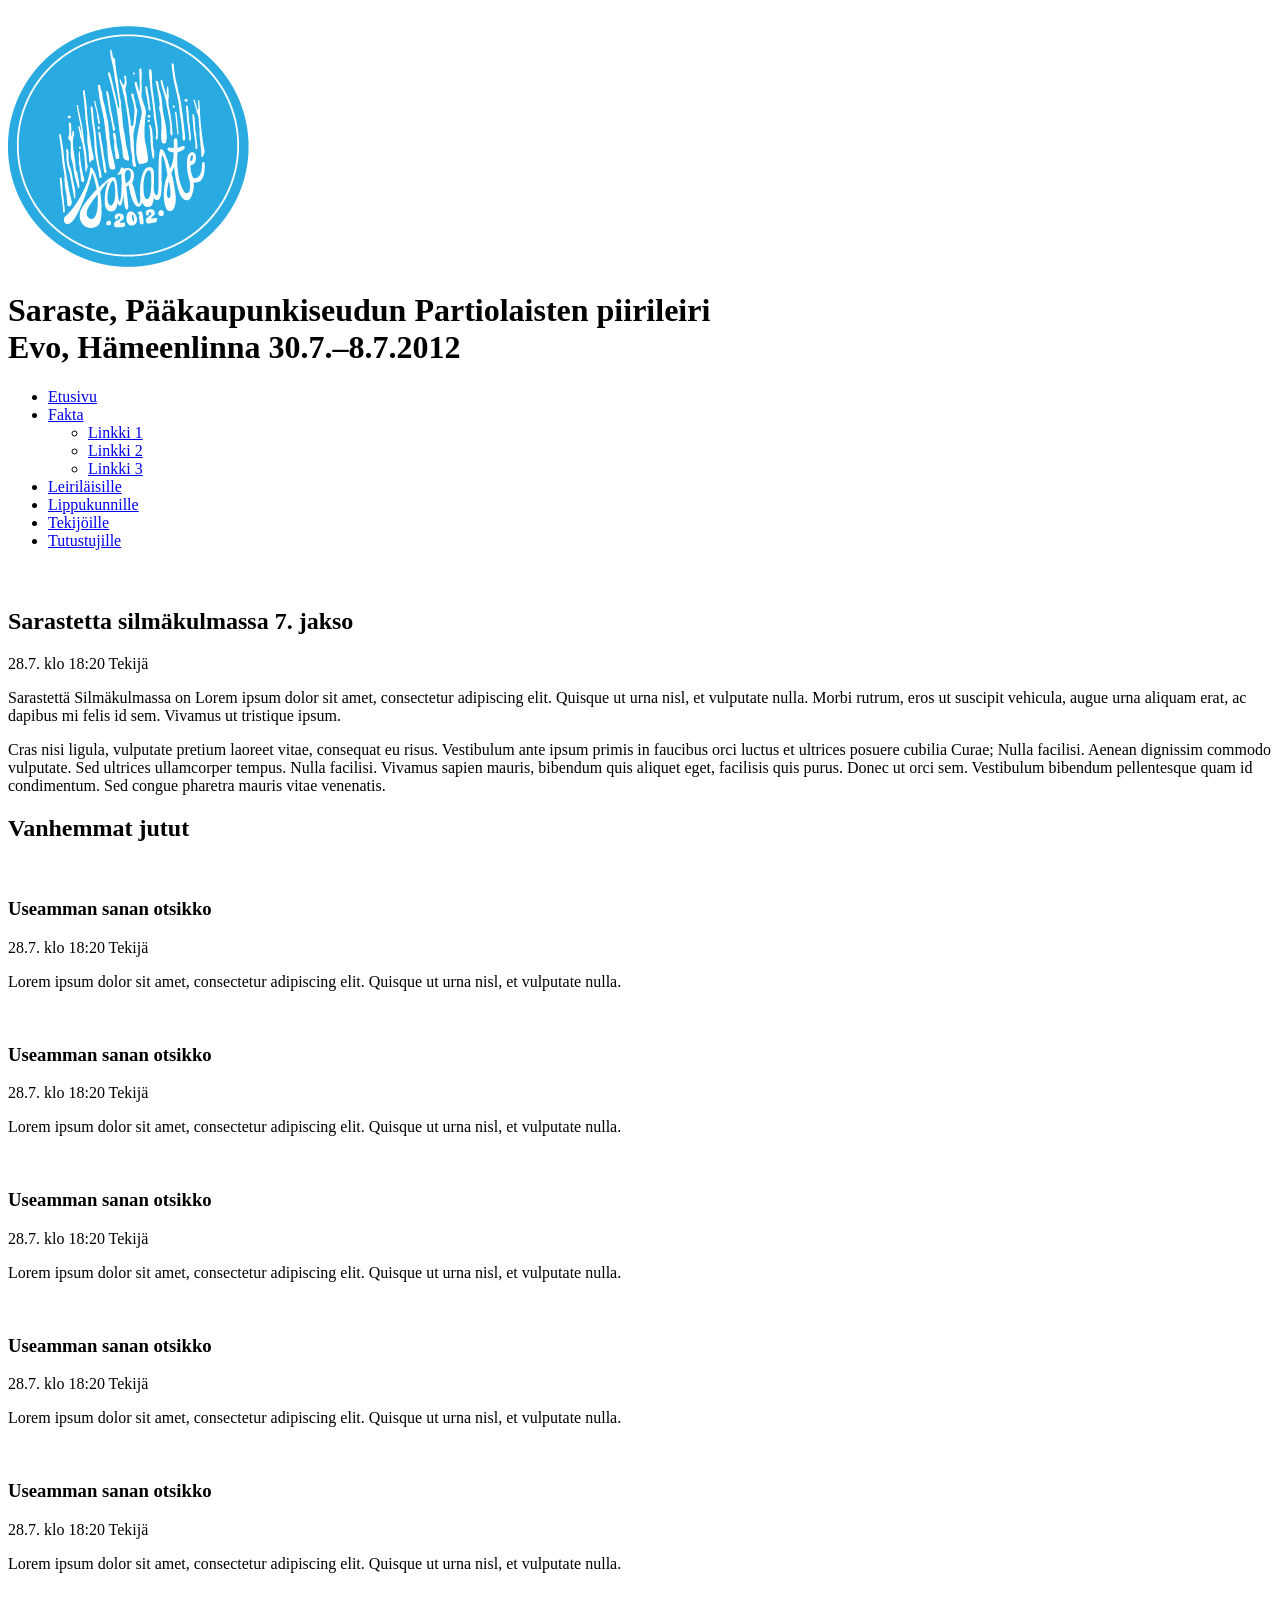
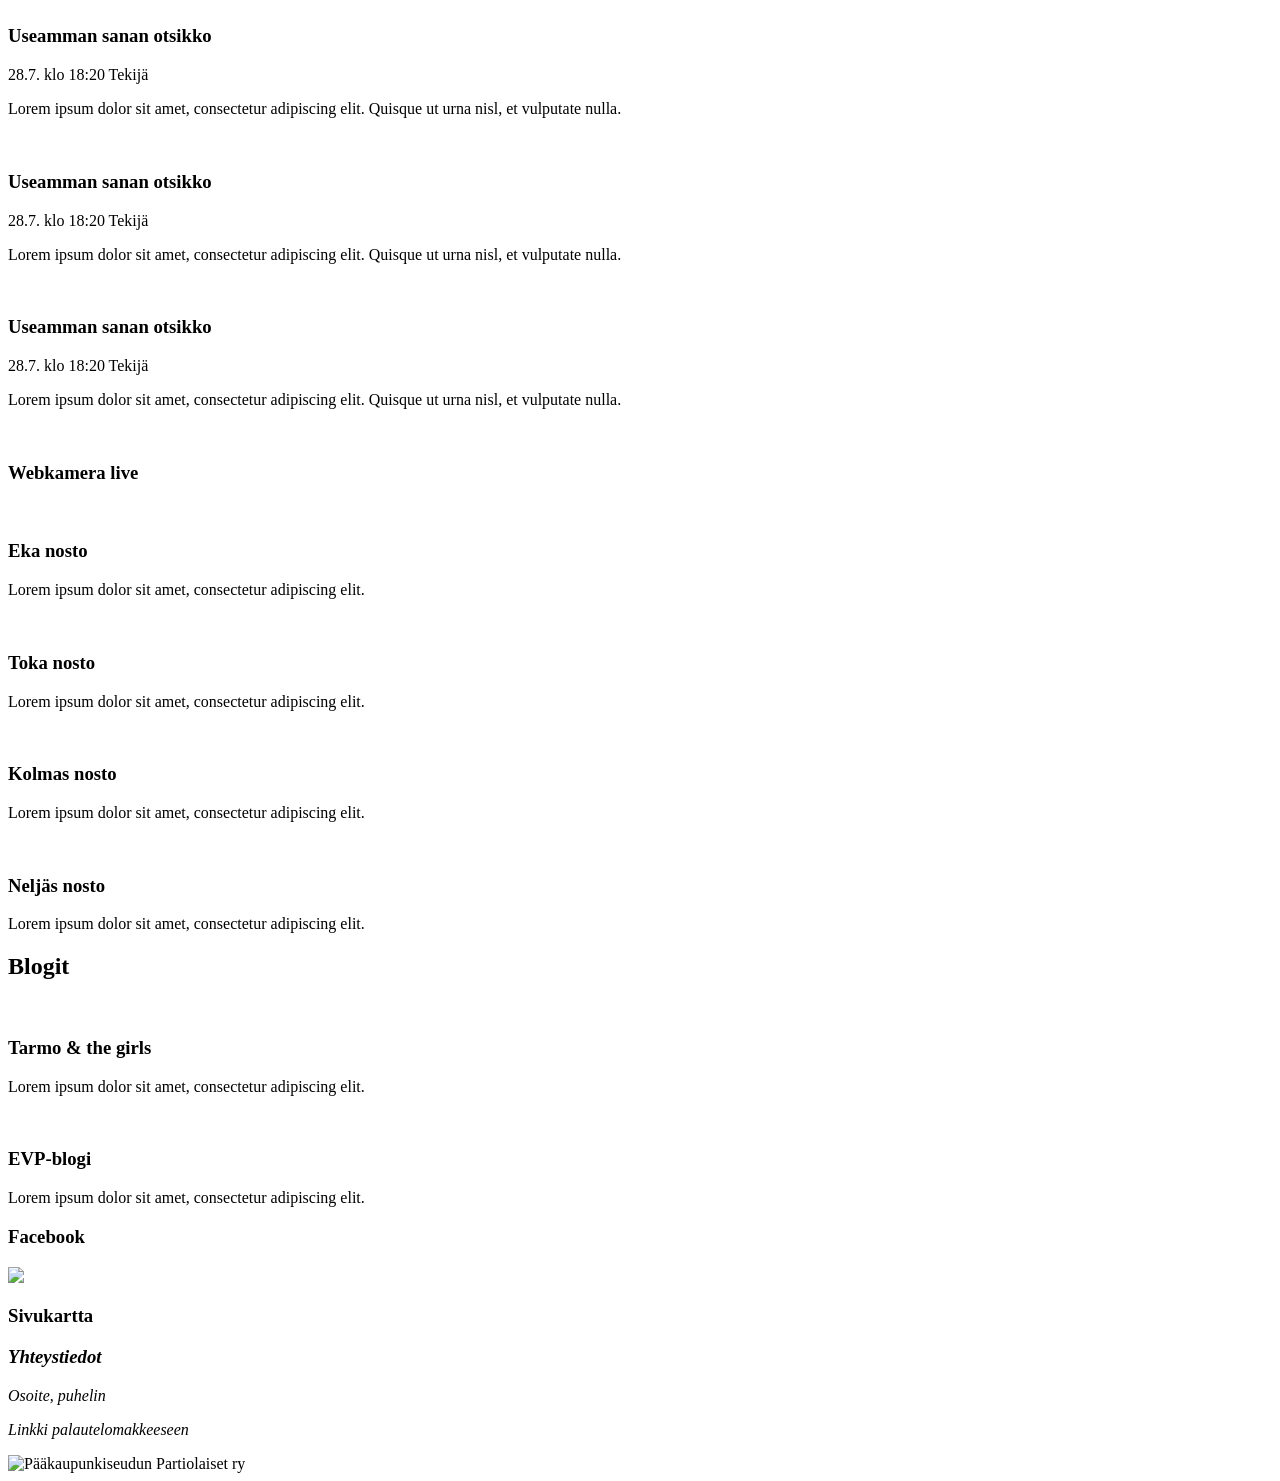
==== index.html @ 5dcebb21 "Navigation" ====
<!DOCTYPE html>
<html>

<head>
	<meta charset="utf-8">
	<title>Saraste</title>

	
	<link rel="stylesheet/less" type="text/css" href="style.less" />
	
	<script src="http://ajax.googleapis.com/ajax/libs/jquery/1.7.2/jquery.min.js"></script>
	<script src="http://ajax.googleapis.com/ajax/libs/jqueryui/1.8.18/jquery-ui.min.js"></script>
	<script src="lib/less/less-1.3.0.min.js"></script>
	<script src="lib/bootstrap/js/bootstrap.js"></script>
	
</head>

<body>
	<div id="grid" class="container">
		<img src="http://placehold.it/940x400" alt="" id="cover">
		<header>
			<img src="img/saraste-logo-badge.png" alt="" />
			<h1>Saraste, Pääkaupunkiseudun Partiolaisten piirileiri<br>Evo, Hämeenlinna 30.7.&ndash;8.7.2012</h1>
			<nav>
				<div class="navbar">
					<div class="navbar-inner">
						<div class="container">

							<!-- .btn-navbar is used as the toggle for collapsed navbar content -->
							<a class="btn btn-navbar" data-toggle="collapse" data-target=".nav-collapse">
							<span class="icon-bar"></span>
							<span class="icon-bar"></span>
							<span class="icon-bar"></span>
							</a>

							<!-- Be sure to leave the brand out there if you want it shown -->
							<a class="brand" style="display: none;" href="#">Project name</a>

							<!-- Everything you want hidden at 940px or less, place within here -->
							<div class="nav-collapse">
								<ul class="nav">
									<li><a href="#">Etusivu</a></li>
									<li class="dropdown">
										<a href="#" class="dropdown-toggle" data-toggle="dropdown">Fakta<b class="caret"></b></a>
										<ul class="dropdown-menu">
											<li><a href="#">Linkki 1</a></li>
											<li><a href="#">Linkki 2</a></li>
											<li><a href="#">Linkki 3</a></li>
										</ul>
									</li>
									<li><a href="#">Leiriläisille</a></li>
									<li><a href="#">Lippukunnille</a></li>
									<li><a href="#">Tekijöille</a></li>
									<li><a href="#">Tutustujille</a></li>
								</ul>
								<!-- .nav, .navbar-search, .navbar-form, etc -->
							</div>

						</div>
					</div>
				</div>
			</nav>
		</header>
		
		<section id="content" style="margin-top: 20px;">
			<article>
				<img src="http://placehold.it/580x250" alt="">
				<h2>Sarastetta silmäkulmassa 7. jakso</h2>
				<p class="meta">28.7. klo 18:20 Tekijä</p>
				<p>Sarastettä Silmäkulmassa on Lorem ipsum dolor sit amet, consectetur adipiscing elit. Quisque ut urna nisl, et vulputate nulla. Morbi rutrum, eros ut suscipit vehicula, augue urna aliquam erat, ac dapibus mi felis id sem. Vivamus ut tristique ipsum.</p>
				<p>Cras nisi ligula, vulputate pretium laoreet vitae, consequat eu risus. Vestibulum ante ipsum primis in faucibus orci luctus et ultrices posuere cubilia Curae; Nulla facilisi. Aenean dignissim commodo vulputate. Sed ultrices ullamcorper tempus. Nulla facilisi. Vivamus sapien mauris, bibendum quis aliquet eget, facilisis quis purus. Donec ut orci sem. Vestibulum bibendum pellentesque quam id condimentum. Sed congue pharetra mauris vitae venenatis.</p>
				<h2>Vanhemmat jutut</h2>
				<div id="recent">
					<div>
						<img src="http://placehold.it/280x120" alt="">
						<h3>Useamman sanan otsikko</h3>
						<p class="meta">28.7. klo 18:20 Tekijä</p>
						<p>Lorem ipsum dolor sit amet, consectetur adipiscing elit. Quisque ut urna nisl, et vulputate nulla.</p>
					</div>
					<div>
						<img src="http://placehold.it/280x120" alt="">
						<h3>Useamman sanan otsikko</h3>
						<p class="meta">28.7. klo 18:20 Tekijä</p>
						<p>Lorem ipsum dolor sit amet, consectetur adipiscing elit. Quisque ut urna nisl, et vulputate nulla.</p>
					</div>
					<div>
						<img src="http://placehold.it/280x120" alt="">
						<h3>Useamman sanan otsikko</h3>
						<p class="meta">28.7. klo 18:20 Tekijä</p>
						<p>Lorem ipsum dolor sit amet, consectetur adipiscing elit. Quisque ut urna nisl, et vulputate nulla.</p>
					</div>
					<div>
						<img src="http://placehold.it/280x120" alt="">
						<h3>Useamman sanan otsikko</h3>
						<p class="meta">28.7. klo 18:20 Tekijä</p>
						<p>Lorem ipsum dolor sit amet, consectetur adipiscing elit. Quisque ut urna nisl, et vulputate nulla.</p>
					</div>
					<div>
						<img src="http://placehold.it/280x120" alt="">
						<h3>Useamman sanan otsikko</h3>
						<p class="meta">28.7. klo 18:20 Tekijä</p>
						<p>Lorem ipsum dolor sit amet, consectetur adipiscing elit. Quisque ut urna nisl, et vulputate nulla.</p>
					</div>
					<div>
						<img src="http://placehold.it/280x120" alt="">
						<h3>Useamman sanan otsikko</h3>
						<p class="meta">28.7. klo 18:20 Tekijä</p>
						<p>Lorem ipsum dolor sit amet, consectetur adipiscing elit. Quisque ut urna nisl, et vulputate nulla.</p>
					</div>
					<div>
						<img src="http://placehold.it/280x120" alt="">
						<h3>Useamman sanan otsikko</h3>
						<p class="meta">28.7. klo 18:20 Tekijä</p>
						<p>Lorem ipsum dolor sit amet, consectetur adipiscing elit. Quisque ut urna nisl, et vulputate nulla.</p>
					</div>
					<div>
						<img src="http://placehold.it/280x120" alt="">
						<h3>Useamman sanan otsikko</h3>
						<p class="meta">28.7. klo 18:20 Tekijä</p>
						<p>Lorem ipsum dolor sit amet, consectetur adipiscing elit. Quisque ut urna nisl, et vulputate nulla.</p>
					</div>
				</div>
			</article>
			
			<aside>
				<div style="margin-bottom: 20px;">
					<img src="http://placehold.it/340x225" alt="">
					<h3>Webkamera live</h3>
				</div>
				<div class="featured">
					<div>
						<img src="http://placehold.it/160x100" alt="">
						<h3>Eka nosto</h3>
						<p>Lorem ipsum dolor sit amet, consectetur adipiscing elit.</p>
					</div>
					<div>
						<img src="http://placehold.it/160x100" alt="">
						<h3>Toka nosto</h3>
						<p>Lorem ipsum dolor sit amet, consectetur adipiscing elit.</p>
					</div>
					<div>
						<img src="http://placehold.it/160x100" alt="">
						<h3>Kolmas nosto</h3>
						<p>Lorem ipsum dolor sit amet, consectetur adipiscing elit.</p>
					</div>
					<div>
						<img src="http://placehold.it/160x100" alt="">
						<h3>Neljäs nosto</h3>
						<p>Lorem ipsum dolor sit amet, consectetur adipiscing elit.</p>
					</div>
				</div>
				<h2>Blogit</h2>
				<div class="featured">
					<div>
						<img src="http://placehold.it/160x100" alt="">
						<h3>Tarmo & the girls</h3>
						<p>Lorem ipsum dolor sit amet, consectetur adipiscing elit.</p>
					</div>
					<div>
						<img src="http://placehold.it/160x100" alt="">
						<h3>EVP-blogi</h3>
						<p>Lorem ipsum dolor sit amet, consectetur adipiscing elit.</p>
					</div>
				</div>
				<div>
					<h3>Facebook</h3>
					<img src="http://placehold.it/340x400/3b5998/ffffff">
				</div>
			</aside>
		</section>
		
		<footer>
			<div>
				<h3>Sivukartta</h3>
			</div>
			<address>
				<h3>Yhteystiedot</h3>
				<p>Osoite, puhelin</h3>
				<p>Linkki palautelomakkeeseen</h3>
			</address>
			<img src="http://placehold.it/160x100&text=PäPan+logo" alt="Pääkaupunkiseudun Partiolaiset ry">
			</div>
		</footer>
	</div>
</body>
</html>
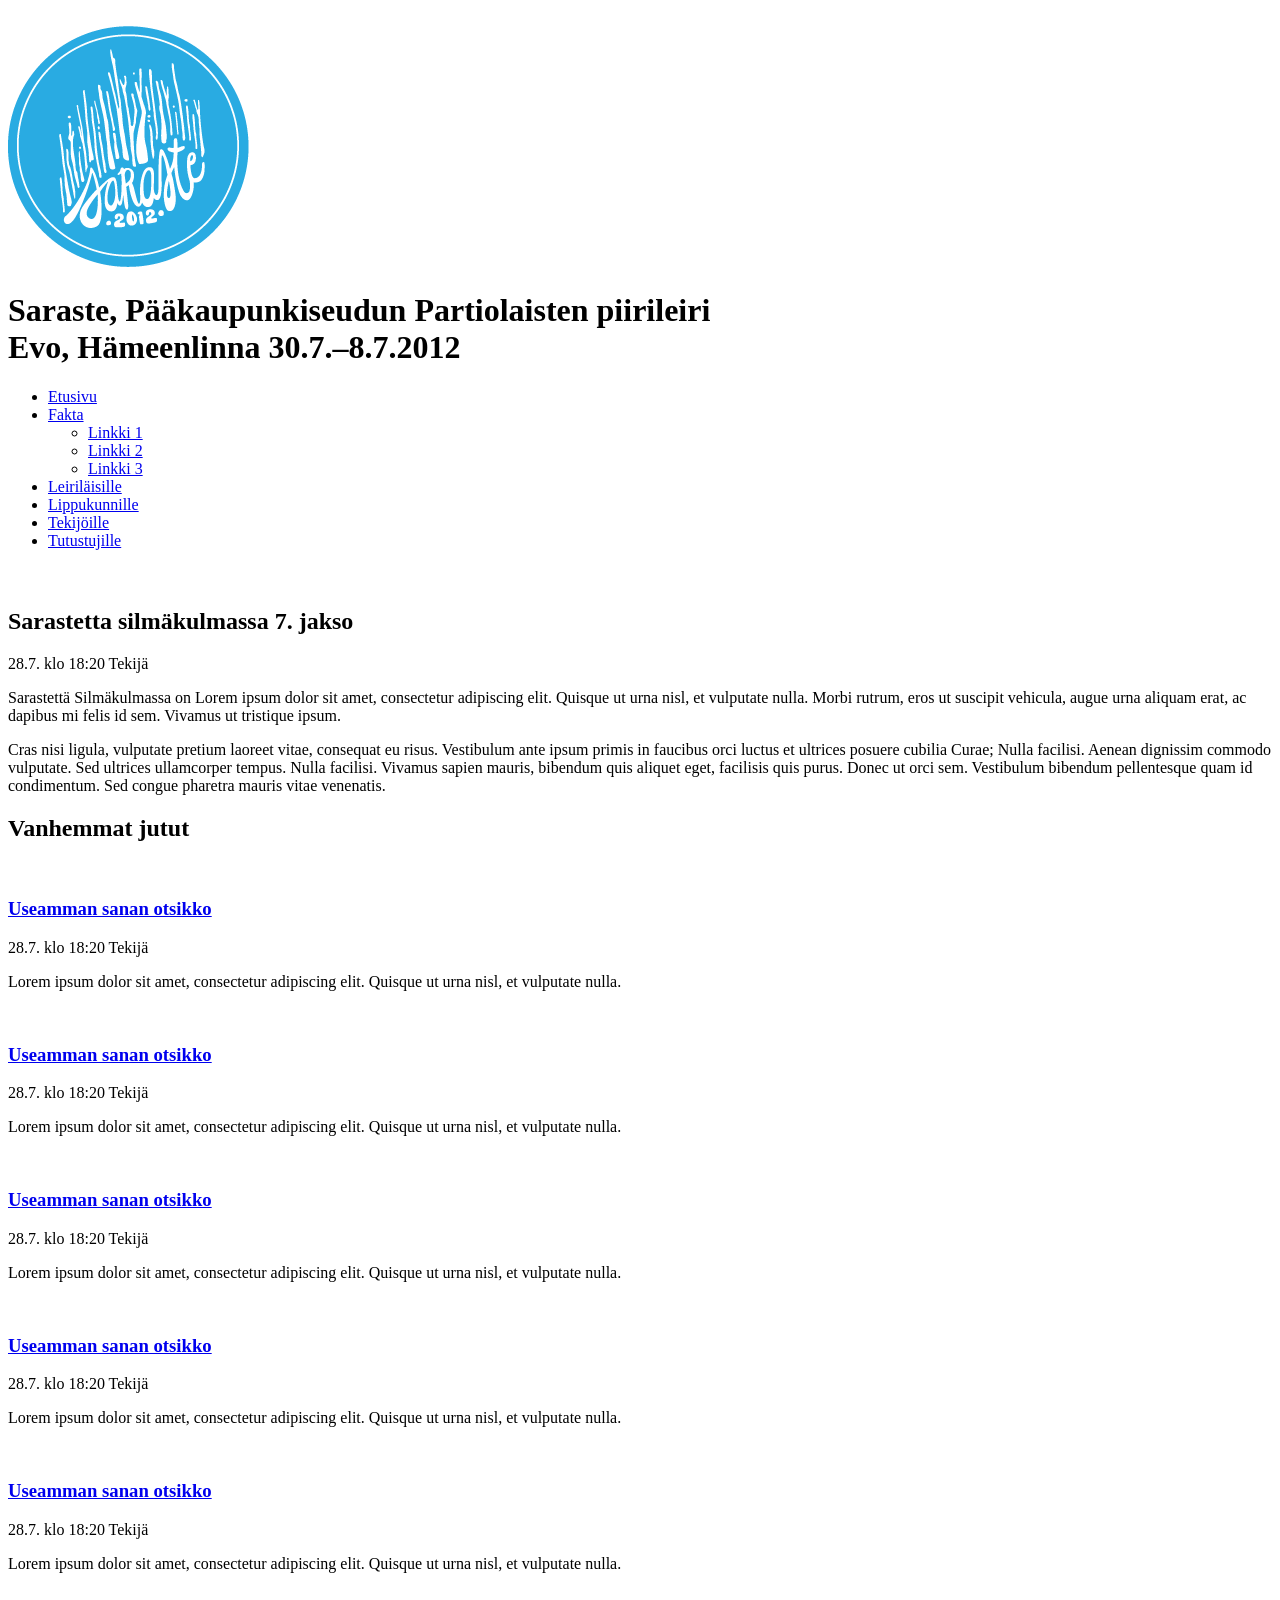
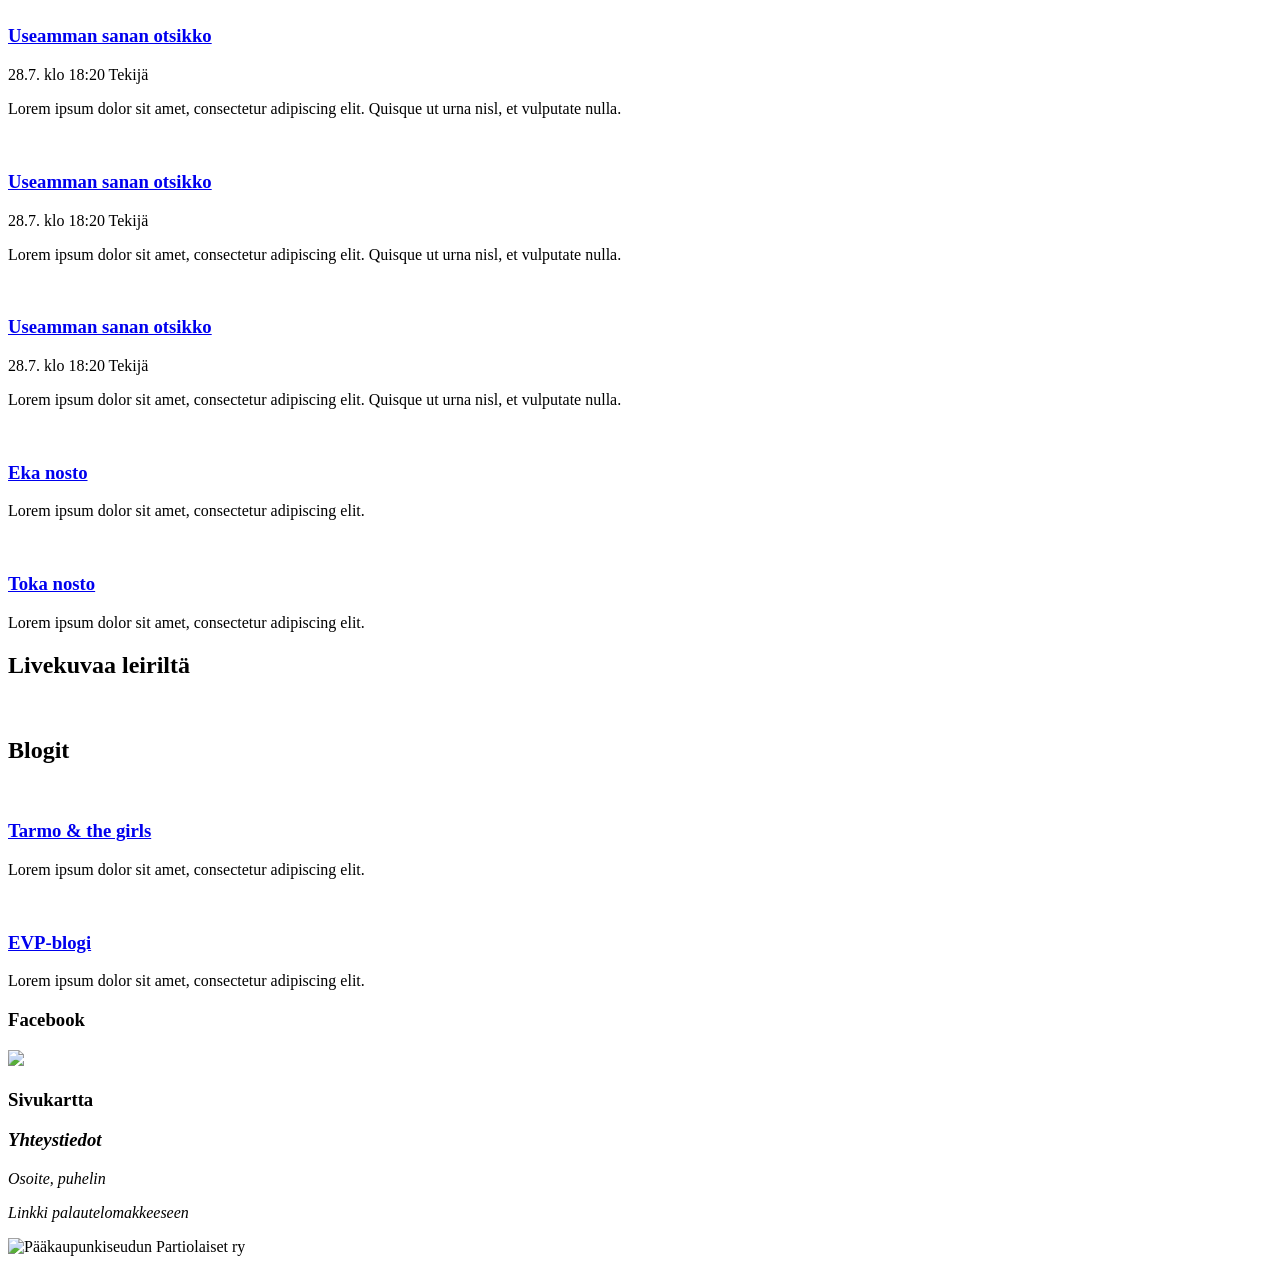
==== commit 5051f752: "Small changes" ====
--- a/index.html
+++ b/index.html
@@ -73,49 +73,49 @@
 				<div id="recent">
 					<div>
 						<img src="http://placehold.it/280x120" alt="">
-						<h3>Useamman sanan otsikko</h3>
+						<h3><a href="#">Useamman sanan otsikko</a></h3>
 						<p class="meta">28.7. klo 18:20 Tekijä</p>
 						<p>Lorem ipsum dolor sit amet, consectetur adipiscing elit. Quisque ut urna nisl, et vulputate nulla.</p>
 					</div>
 					<div>
 						<img src="http://placehold.it/280x120" alt="">
-						<h3>Useamman sanan otsikko</h3>
+						<h3><a href="#">Useamman sanan otsikko</a></h3>
 						<p class="meta">28.7. klo 18:20 Tekijä</p>
 						<p>Lorem ipsum dolor sit amet, consectetur adipiscing elit. Quisque ut urna nisl, et vulputate nulla.</p>
 					</div>
 					<div>
 						<img src="http://placehold.it/280x120" alt="">
-						<h3>Useamman sanan otsikko</h3>
+						<h3><a href="#">Useamman sanan otsikko</a></h3>
 						<p class="meta">28.7. klo 18:20 Tekijä</p>
 						<p>Lorem ipsum dolor sit amet, consectetur adipiscing elit. Quisque ut urna nisl, et vulputate nulla.</p>
 					</div>
 					<div>
 						<img src="http://placehold.it/280x120" alt="">
-						<h3>Useamman sanan otsikko</h3>
+						<h3><a href="#">Useamman sanan otsikko</a></h3>
 						<p class="meta">28.7. klo 18:20 Tekijä</p>
 						<p>Lorem ipsum dolor sit amet, consectetur adipiscing elit. Quisque ut urna nisl, et vulputate nulla.</p>
 					</div>
 					<div>
 						<img src="http://placehold.it/280x120" alt="">
-						<h3>Useamman sanan otsikko</h3>
+						<h3><a href="#">Useamman sanan otsikko</a></h3>
 						<p class="meta">28.7. klo 18:20 Tekijä</p>
 						<p>Lorem ipsum dolor sit amet, consectetur adipiscing elit. Quisque ut urna nisl, et vulputate nulla.</p>
 					</div>
 					<div>
 						<img src="http://placehold.it/280x120" alt="">
-						<h3>Useamman sanan otsikko</h3>
+						<h3><a href="#">Useamman sanan otsikko</a></h3>
 						<p class="meta">28.7. klo 18:20 Tekijä</p>
 						<p>Lorem ipsum dolor sit amet, consectetur adipiscing elit. Quisque ut urna nisl, et vulputate nulla.</p>
 					</div>
 					<div>
 						<img src="http://placehold.it/280x120" alt="">
-						<h3>Useamman sanan otsikko</h3>
+						<h3><a href="#">Useamman sanan otsikko</a></h3>
 						<p class="meta">28.7. klo 18:20 Tekijä</p>
 						<p>Lorem ipsum dolor sit amet, consectetur adipiscing elit. Quisque ut urna nisl, et vulputate nulla.</p>
 					</div>
 					<div>
 						<img src="http://placehold.it/280x120" alt="">
-						<h3>Useamman sanan otsikko</h3>
+						<h3><a href="#">Useamman sanan otsikko</a></h3>
 						<p class="meta">28.7. klo 18:20 Tekijä</p>
 						<p>Lorem ipsum dolor sit amet, consectetur adipiscing elit. Quisque ut urna nisl, et vulputate nulla.</p>
 					</div>
@@ -123,42 +123,32 @@
 			</article>
 			
 			<aside>
-				<div style="margin-bottom: 20px;">
-					<img src="http://placehold.it/340x225" alt="">
-					<h3>Webkamera live</h3>
-				</div>
 				<div class="featured">
 					<div>
-						<img src="http://placehold.it/160x100" alt="">
-						<h3>Eka nosto</h3>
+						<a href="#"><img src="http://placehold.it/160x100" alt=""></a>
+						<a href="#"><h3>Eka nosto</h3></a>
 						<p>Lorem ipsum dolor sit amet, consectetur adipiscing elit.</p>
 					</div>
 					<div>
-						<img src="http://placehold.it/160x100" alt="">
-						<h3>Toka nosto</h3>
+						<a href="#"><img src="http://placehold.it/160x100" alt=""></a>
+						<a href="#"><h3>Toka nosto</h3></a>
 						<p>Lorem ipsum dolor sit amet, consectetur adipiscing elit.</p>
 					</div>
-					<div>
-						<img src="http://placehold.it/160x100" alt="">
-						<h3>Kolmas nosto</h3>
-						<p>Lorem ipsum dolor sit amet, consectetur adipiscing elit.</p>
-					</div>
-					<div>
-						<img src="http://placehold.it/160x100" alt="">
-						<h3>Neljäs nosto</h3>
-						<p>Lorem ipsum dolor sit amet, consectetur adipiscing elit.</p>
-					</div>
+				</div>
+				<div id="webcam">
+					<h2>Livekuvaa leiriltä</h2>
+					<a href="#"><img src="http://placehold.it/340x225" alt=""></a>
 				</div>
 				<h2>Blogit</h2>
 				<div class="featured">
 					<div>
-						<img src="http://placehold.it/160x100" alt="">
-						<h3>Tarmo & the girls</h3>
+						<a href="#"><img src="http://placehold.it/160x100" alt=""></a>
+						<a href="#"><h3>Tarmo & the girls</h3></a>
 						<p>Lorem ipsum dolor sit amet, consectetur adipiscing elit.</p>
 					</div>
 					<div>
-						<img src="http://placehold.it/160x100" alt="">
-						<h3>EVP-blogi</h3>
+						<a href="#"><img src="http://placehold.it/160x100" alt=""></a>
+						<a href="#"><h3>EVP-blogi</h3></a>
 						<p>Lorem ipsum dolor sit amet, consectetur adipiscing elit.</p>
 					</div>
 				</div>
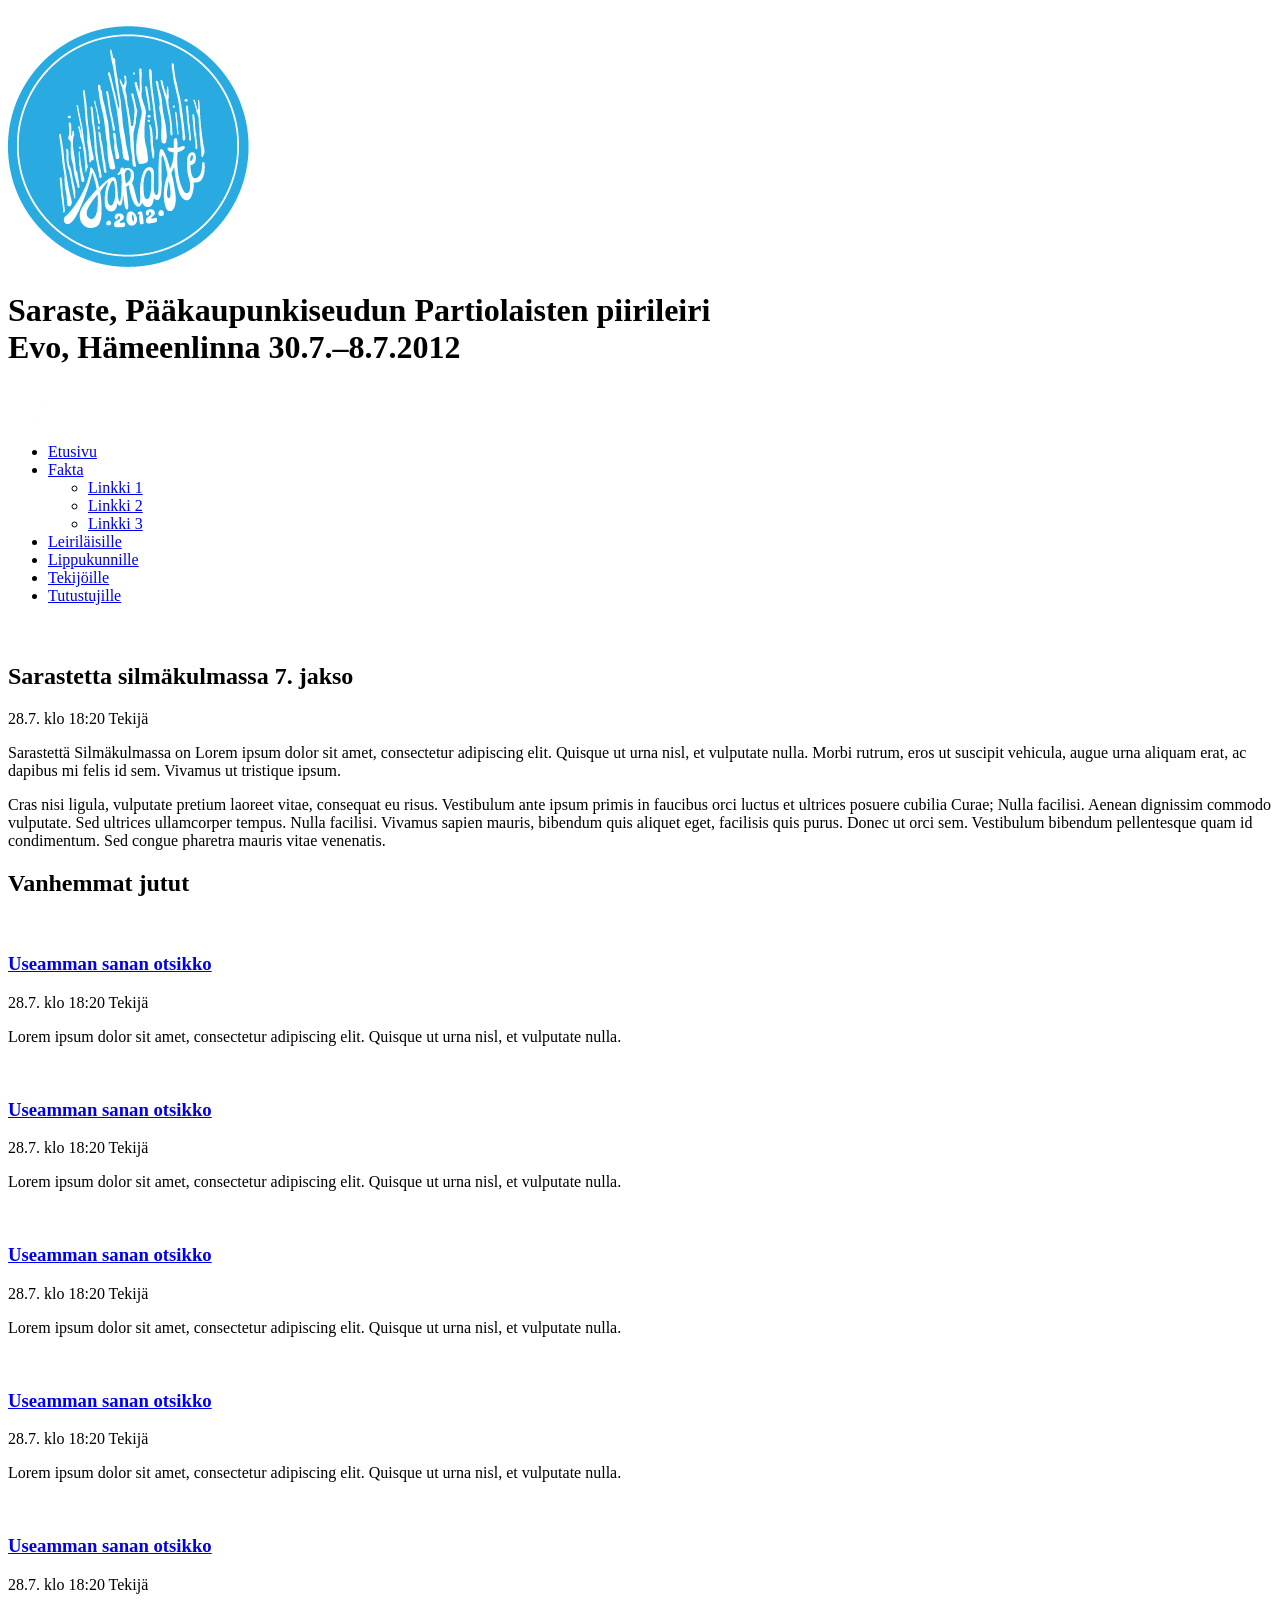
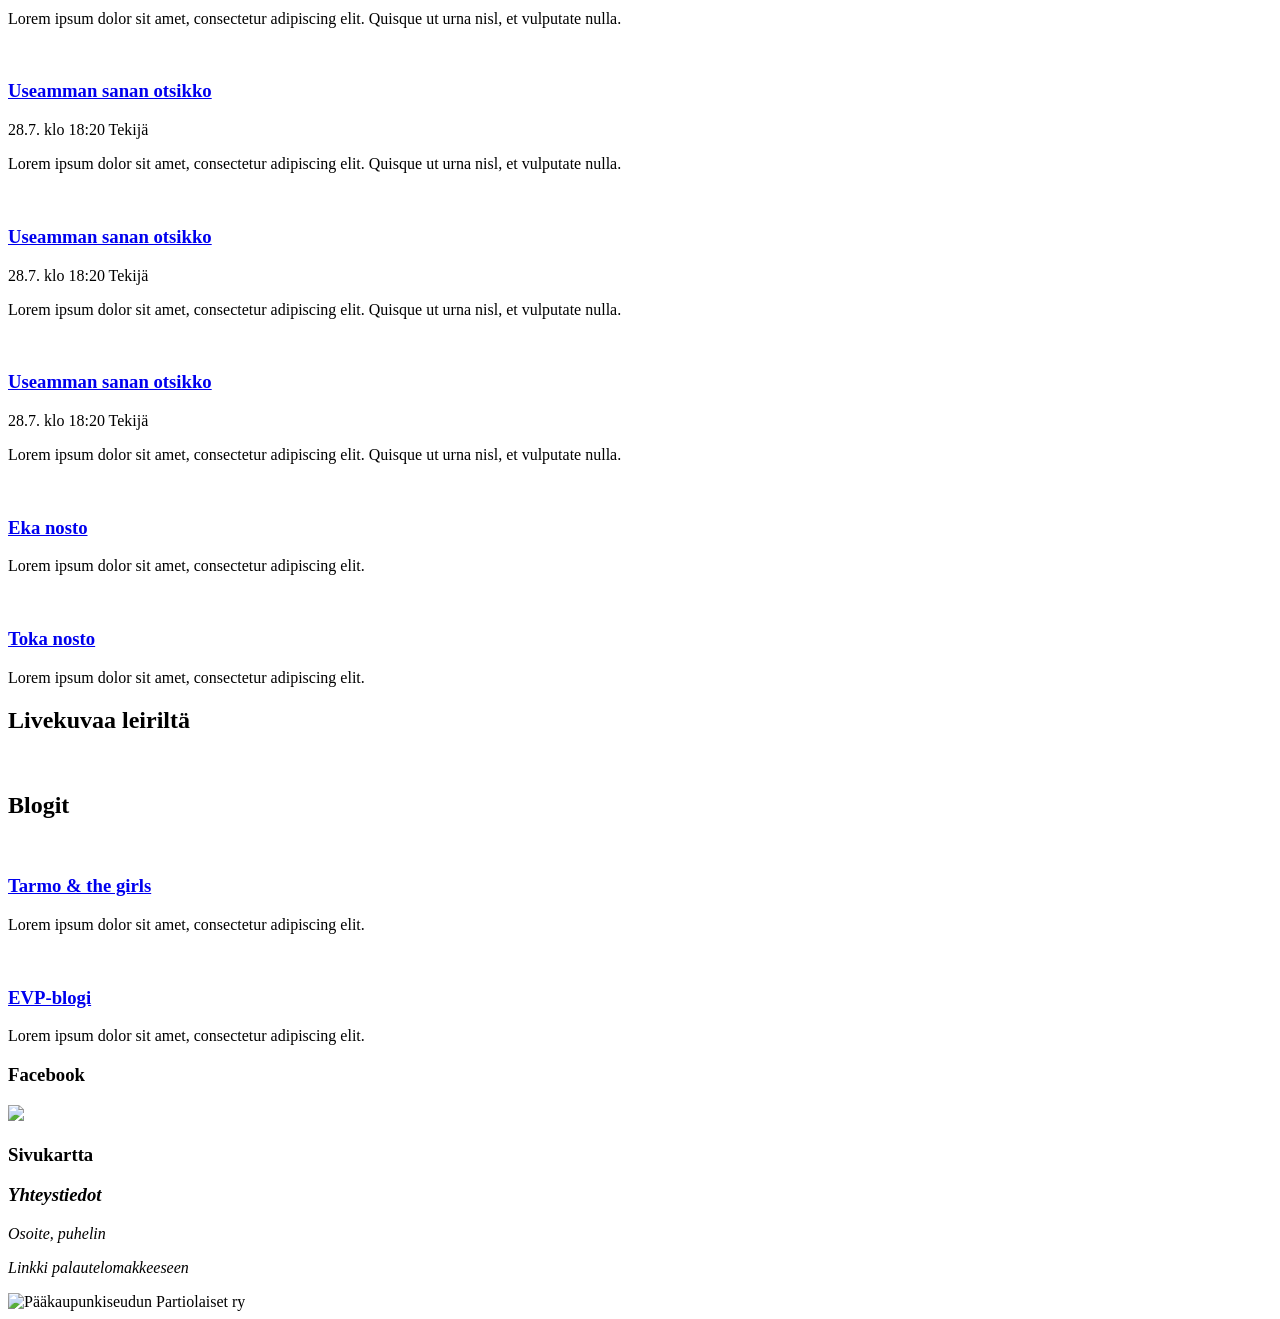
==== commit 290e7959: "Responsive header Might need little improves" ====
--- a/index.html
+++ b/index.html
@@ -2,9 +2,10 @@
 <html>
 
 <head>
-	<meta charset="utf-8">
 	<title>Saraste</title>
 
+	<meta charset="utf-8">
+	<meta name="viewport" content="width=device-width, initial-scale=1.0">
 	
 	<link rel="stylesheet/less" type="text/css" href="style.less" />
 	
@@ -17,10 +18,10 @@
 
 <body>
 	<div id="grid" class="container">
-		<img src="http://placehold.it/940x400" alt="" id="cover">
+		<img src="http://placehold.it/940x400/d9b683/ffffff" alt="" id="cover">
 		<header>
-			<img src="img/saraste-logo-badge.png" alt="" />
-			<h1>Saraste, Pääkaupunkiseudun Partiolaisten piirileiri<br>Evo, Hämeenlinna 30.7.&ndash;8.7.2012</h1>
+			<img src="img/saraste-logo-badge.png" alt="" id="logo">
+			<h1><span class="visible-desktop">Saraste, </span>Pääkaupunkiseudun Partiolaisten piirileiri<span class="hidden-phone"><br>Evo, Hämeenlinna 30.7.&ndash;8.7.2012</span></h1>
 			<nav>
 				<div class="navbar">
 					<div class="navbar-inner">
@@ -28,13 +29,13 @@
 
 							<!-- .btn-navbar is used as the toggle for collapsed navbar content -->
 							<a class="btn btn-navbar" data-toggle="collapse" data-target=".nav-collapse">
-							<span class="icon-bar"></span>
-							<span class="icon-bar"></span>
-							<span class="icon-bar"></span>
+								<span class="icon-bar"></span>
+								<span class="icon-bar"></span>
+								<span class="icon-bar"></span>
 							</a>
 
 							<!-- Be sure to leave the brand out there if you want it shown -->
-							<a class="brand" style="display: none;" href="#">Project name</a>
+							<a class="brand" href="#"><img src="img/saraste-logo-nav.png" alt="Saraste 2012"></a>
 
 							<!-- Everything you want hidden at 940px or less, place within here -->
 							<div class="nav-collapse">
@@ -55,7 +56,6 @@
 								</ul>
 								<!-- .nav, .navbar-search, .navbar-form, etc -->
 							</div>
-
 						</div>
 					</div>
 				</div>
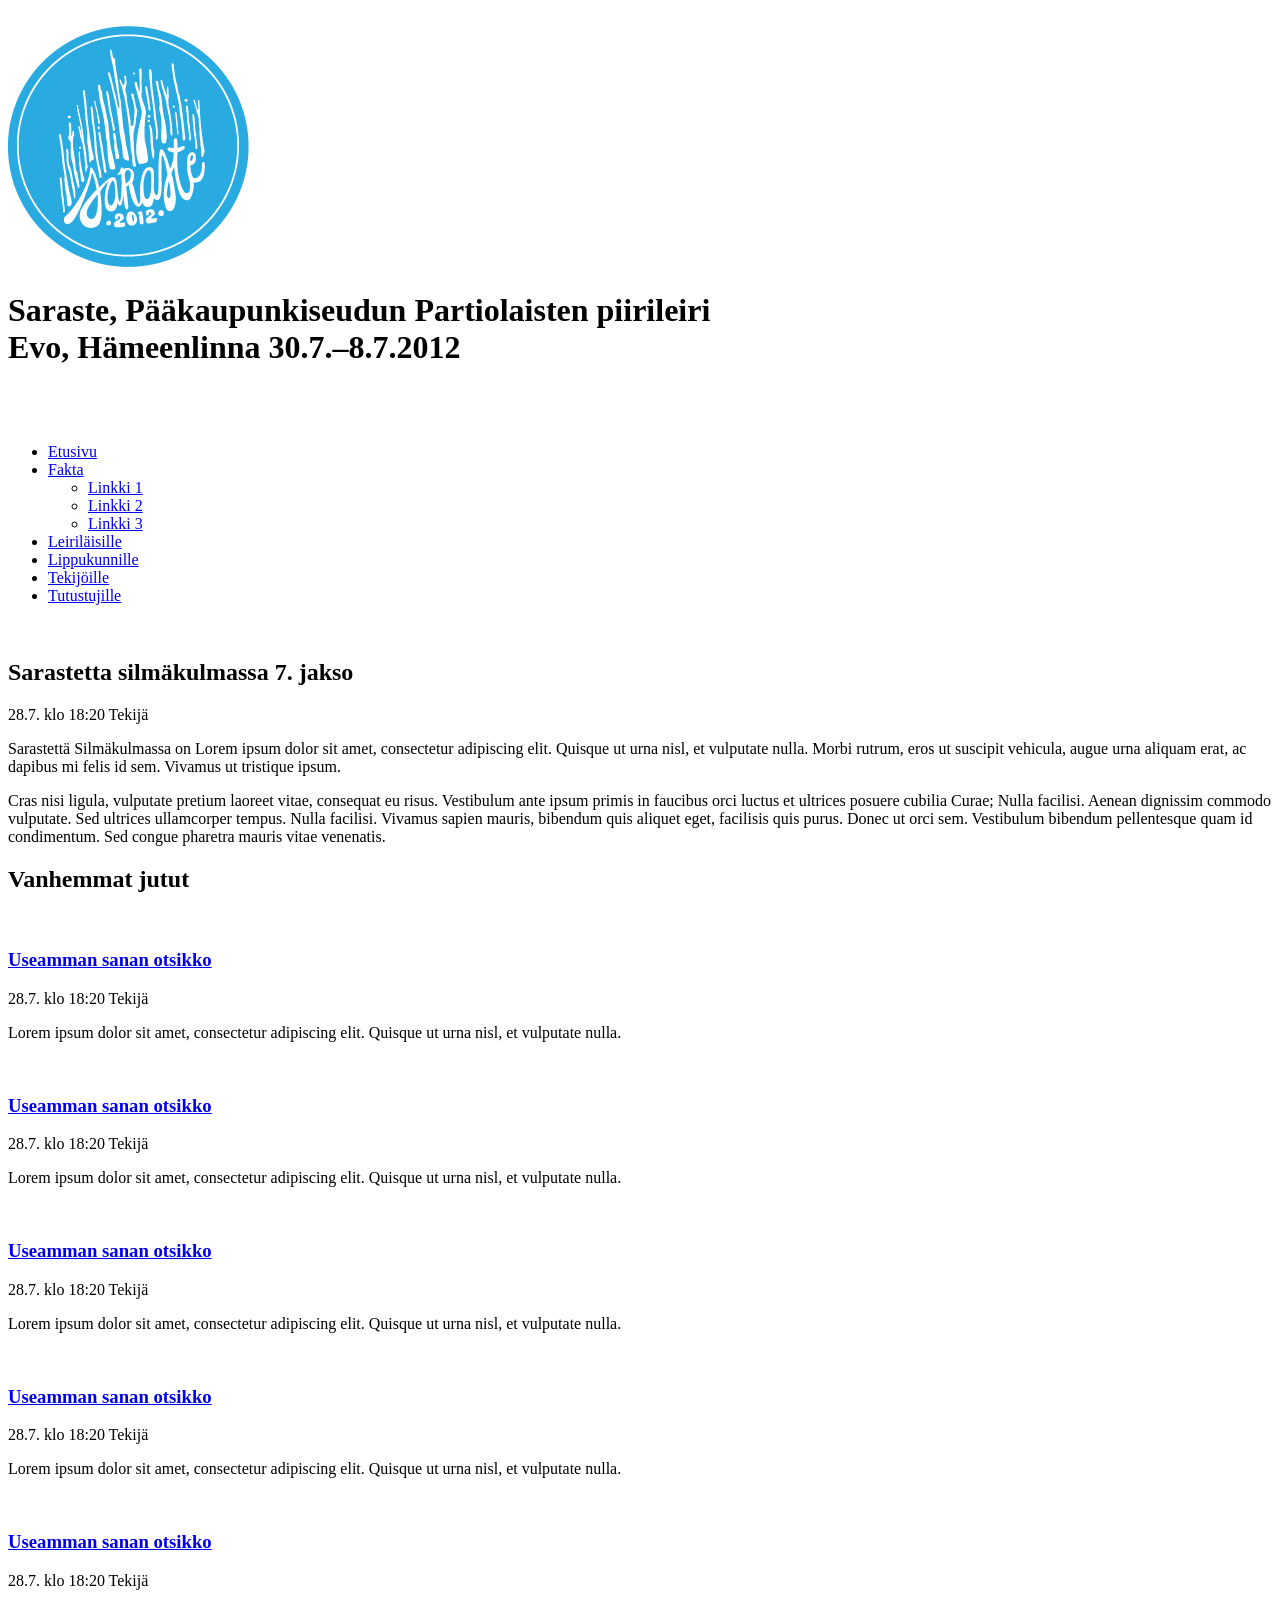
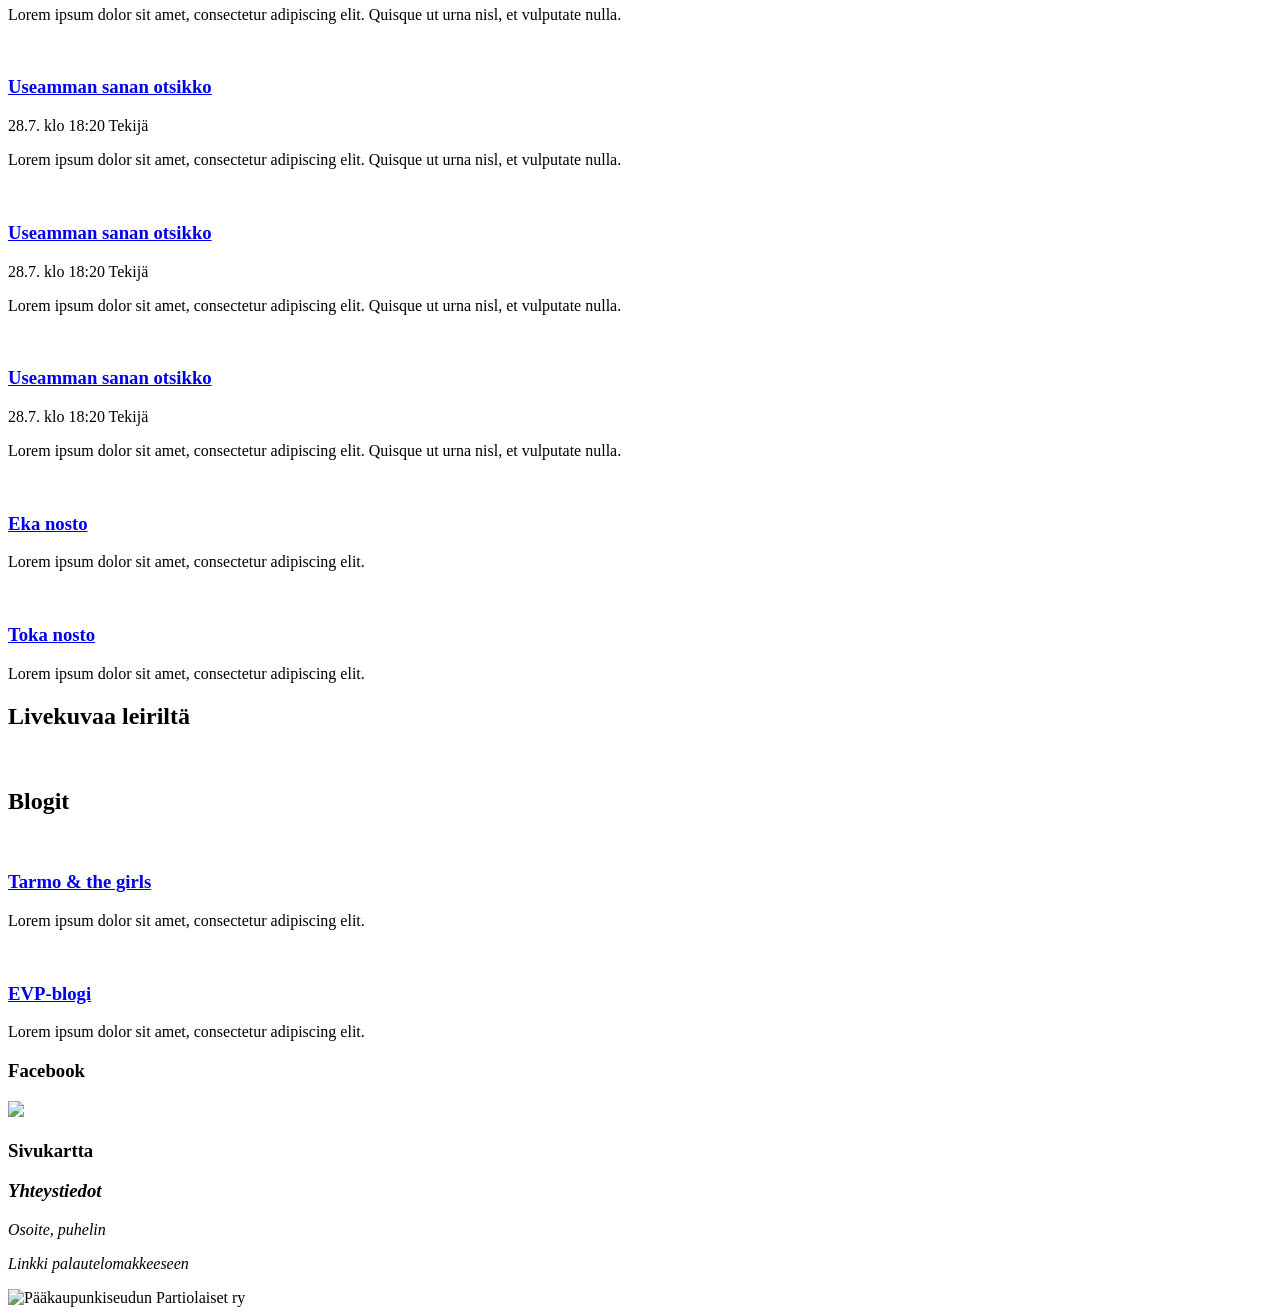
==== commit d8c8bad1: "Custom grid" ====
--- a/index.html
+++ b/index.html
@@ -17,7 +17,7 @@
 </head>
 
 <body>
-	<div id="grid" class="container">
+	<div id="responsive-grid" class="container">
 		<img src="http://placehold.it/940x400/d9b683/ffffff" alt="" id="cover">
 		<header>
 			<img src="img/saraste-logo-badge.png" alt="" id="logo">
@@ -61,8 +61,8 @@
 				</div>
 			</nav>
 		</header>
-		
-		<section id="content" style="margin-top: 20px;">
+
+		<section id="content">
 			<article>
 				<img src="http://placehold.it/580x250" alt="">
 				<h2>Sarastetta silmäkulmassa 7. jakso</h2>
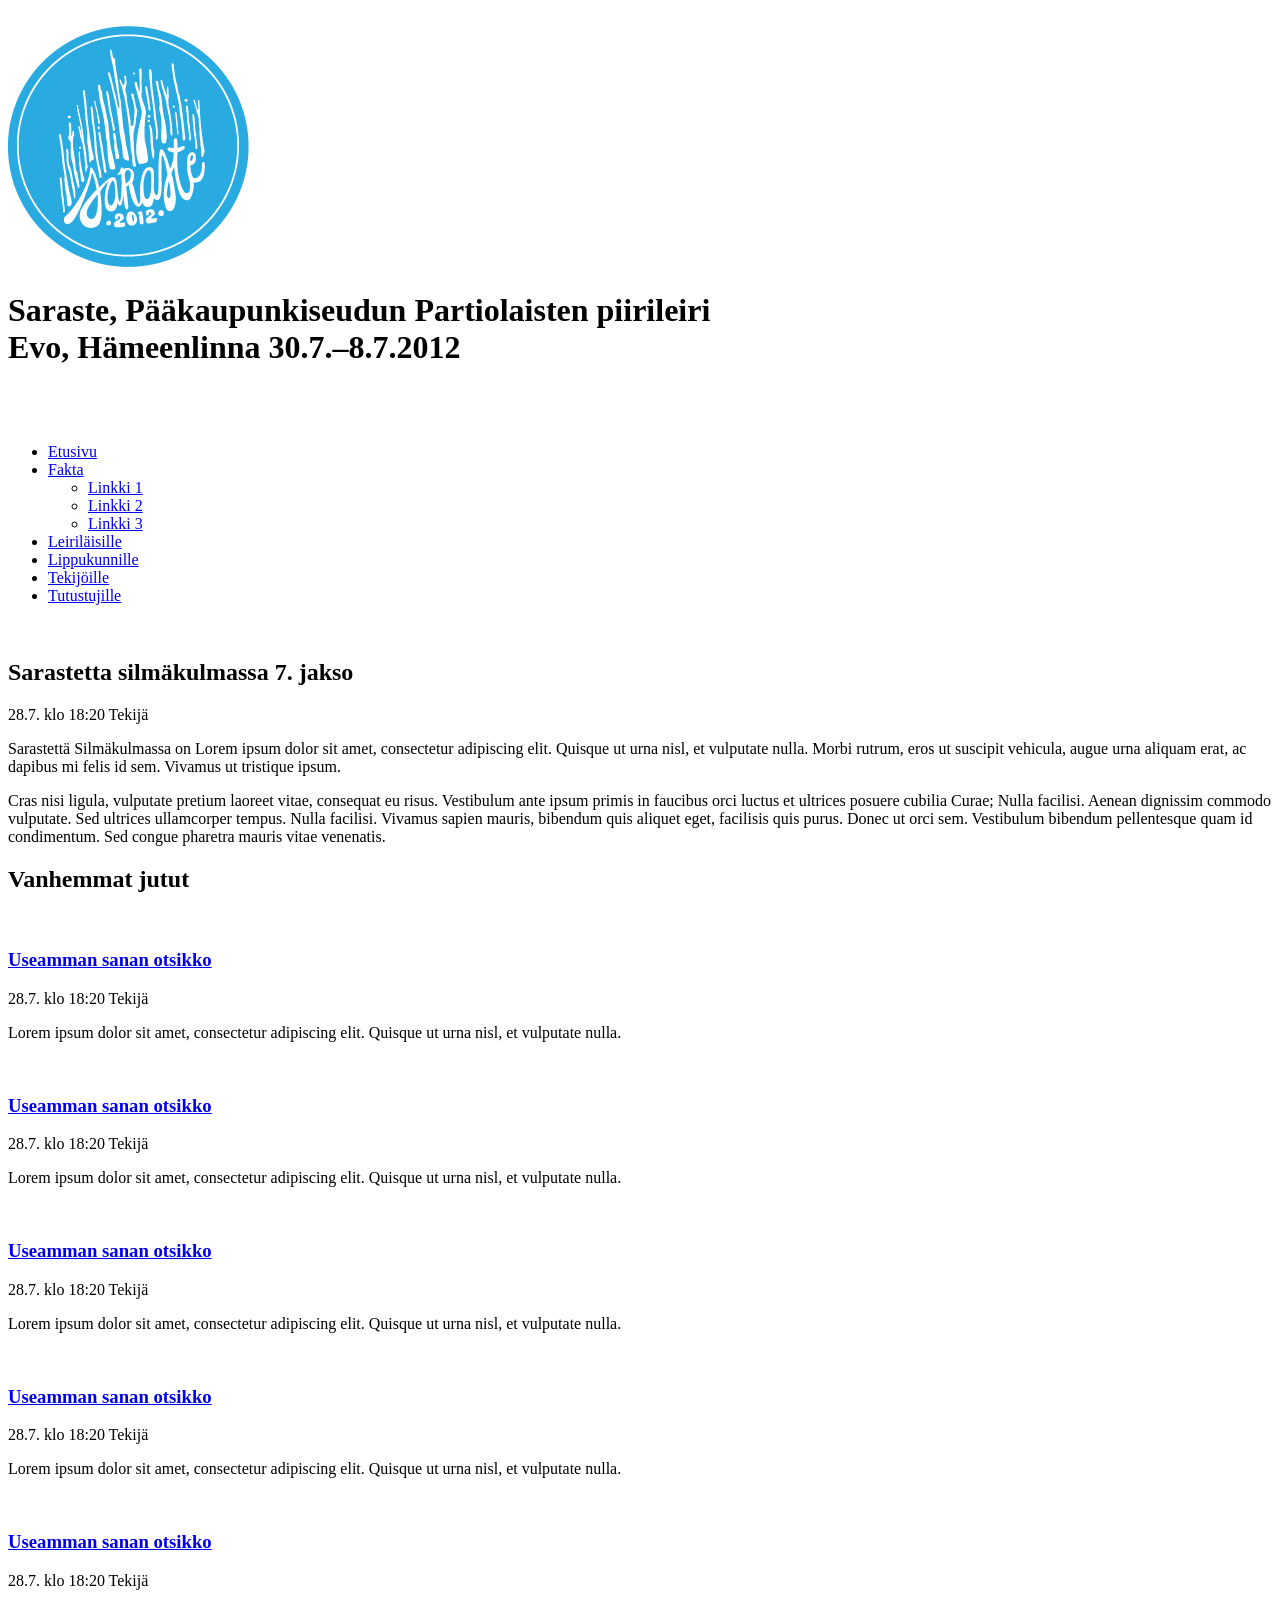
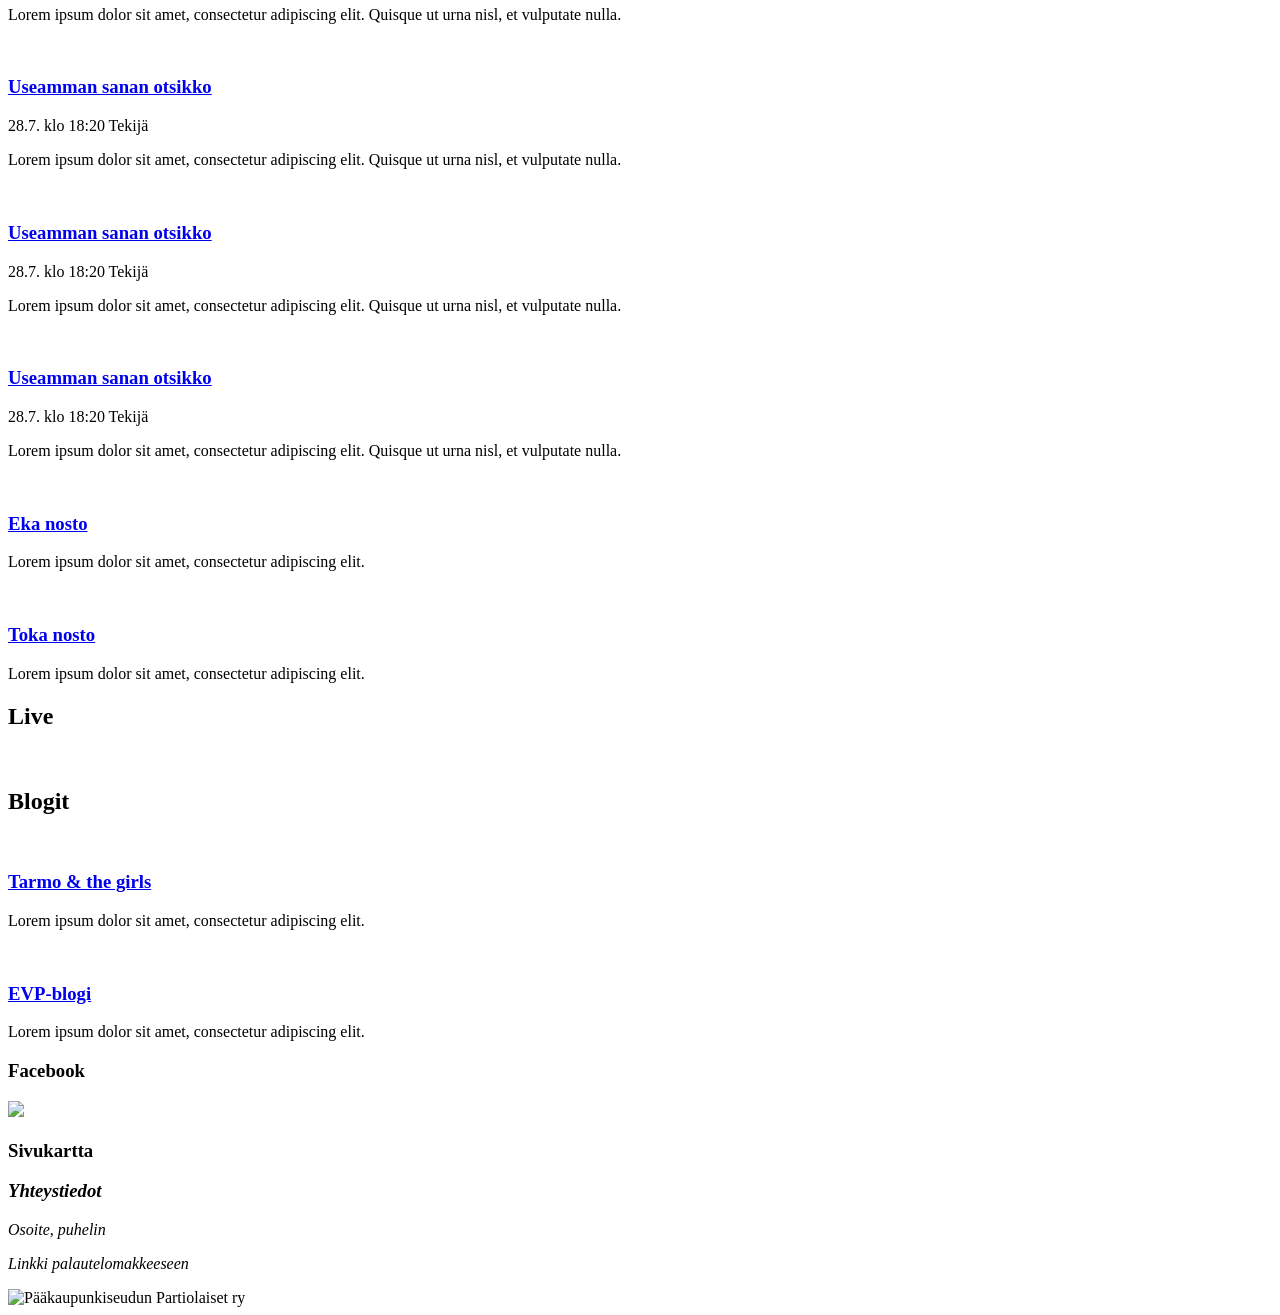
==== commit f2487433: "Responsive design for 768px ->" ====
--- a/index.html
+++ b/index.html
@@ -18,7 +18,7 @@
 
 <body>
 	<div id="responsive-grid" class="container">
-		<img src="http://placehold.it/940x400/d9b683/ffffff" alt="" id="cover">
+		<img src="http://placehold.it/940x400" alt="" id="cover">
 		<header>
 			<img src="img/saraste-logo-badge.png" alt="" id="logo">
 			<h1><span class="visible-desktop">Saraste, </span>Pääkaupunkiseudun Partiolaisten piirileiri<span class="hidden-phone"><br>Evo, Hämeenlinna 30.7.&ndash;8.7.2012</span></h1>
@@ -135,10 +135,8 @@
 						<p>Lorem ipsum dolor sit amet, consectetur adipiscing elit.</p>
 					</div>
 				</div>
-				<div id="webcam">
-					<h2>Livekuvaa leiriltä</h2>
-					<a href="#"><img src="http://placehold.it/340x225" alt=""></a>
-				</div>
+				<h2>Live</h2>
+				<a href="#"><img src="http://placehold.it/340x225" alt=""></a>
 				<h2>Blogit</h2>
 				<div class="featured">
 					<div>
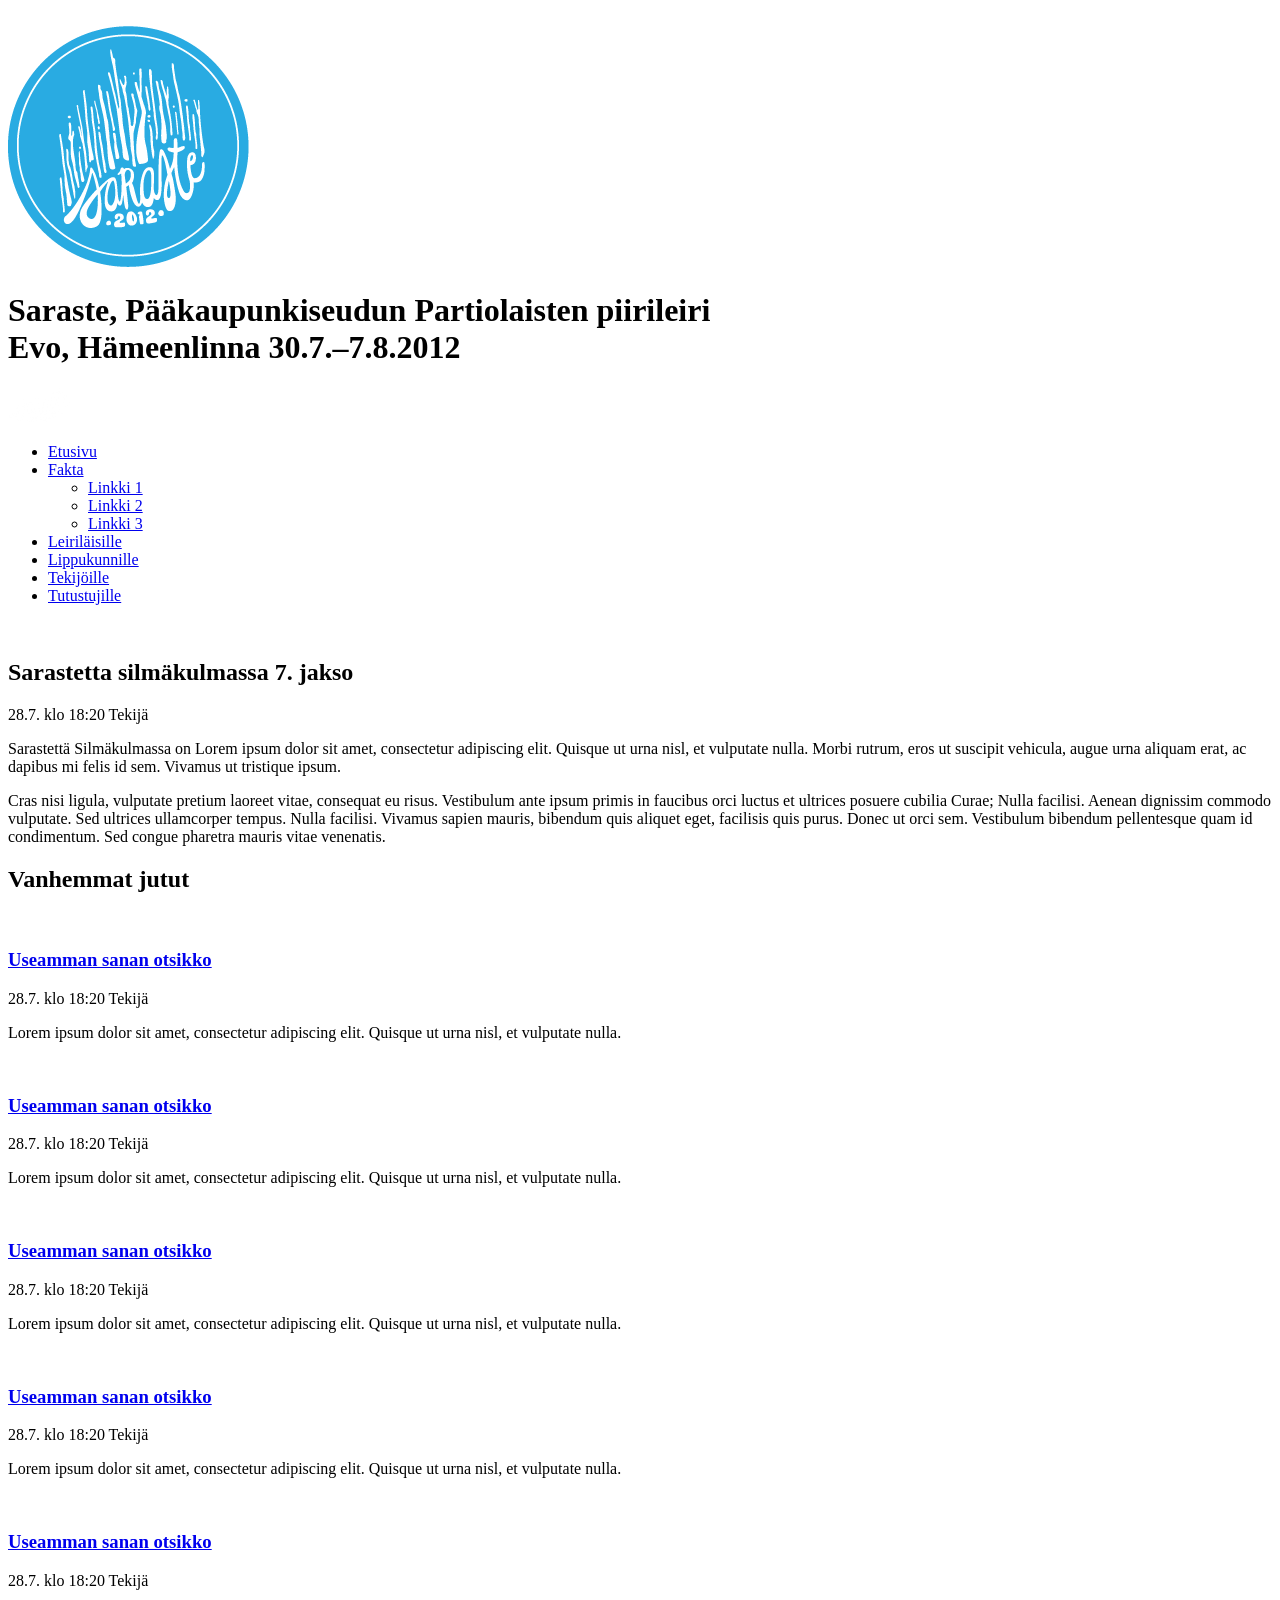
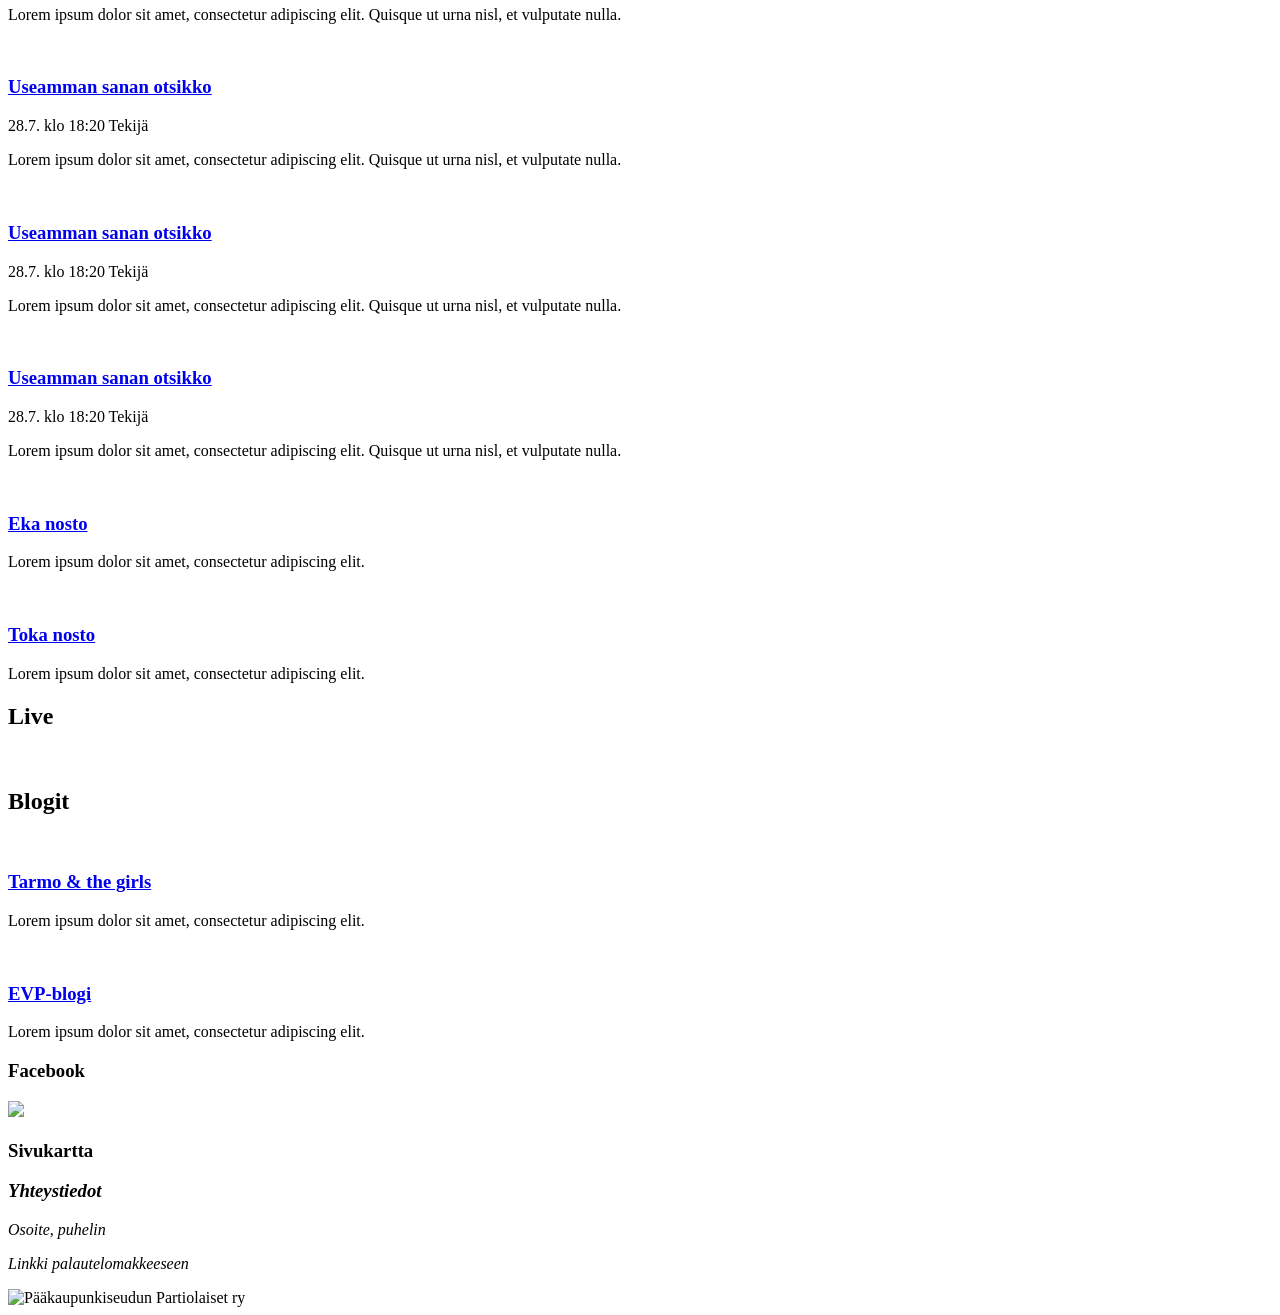
==== commit 4e475ede: "Date corrected on header :)" ====
--- a/index.html
+++ b/index.html
@@ -21,7 +21,7 @@
 		<img src="http://placehold.it/940x400" alt="" id="cover">
 		<header>
 			<img src="img/saraste-logo-badge.png" alt="" id="logo">
-			<h1><span class="visible-desktop">Saraste, </span>Pääkaupunkiseudun Partiolaisten piirileiri<span class="hidden-phone"><br>Evo, Hämeenlinna 30.7.&ndash;8.7.2012</span></h1>
+			<h1><span class="visible-desktop">Saraste, </span>Pääkaupunkiseudun Partiolaisten piirileiri<span class="hidden-phone"><br>Evo, Hämeenlinna 30.7.&ndash;7.8.2012</span></h1>
 			<nav>
 				<div class="navbar">
 					<div class="navbar-inner">
@@ -171,4 +171,4 @@
 		</footer>
 	</div>
 </body>
-</html>+</html>
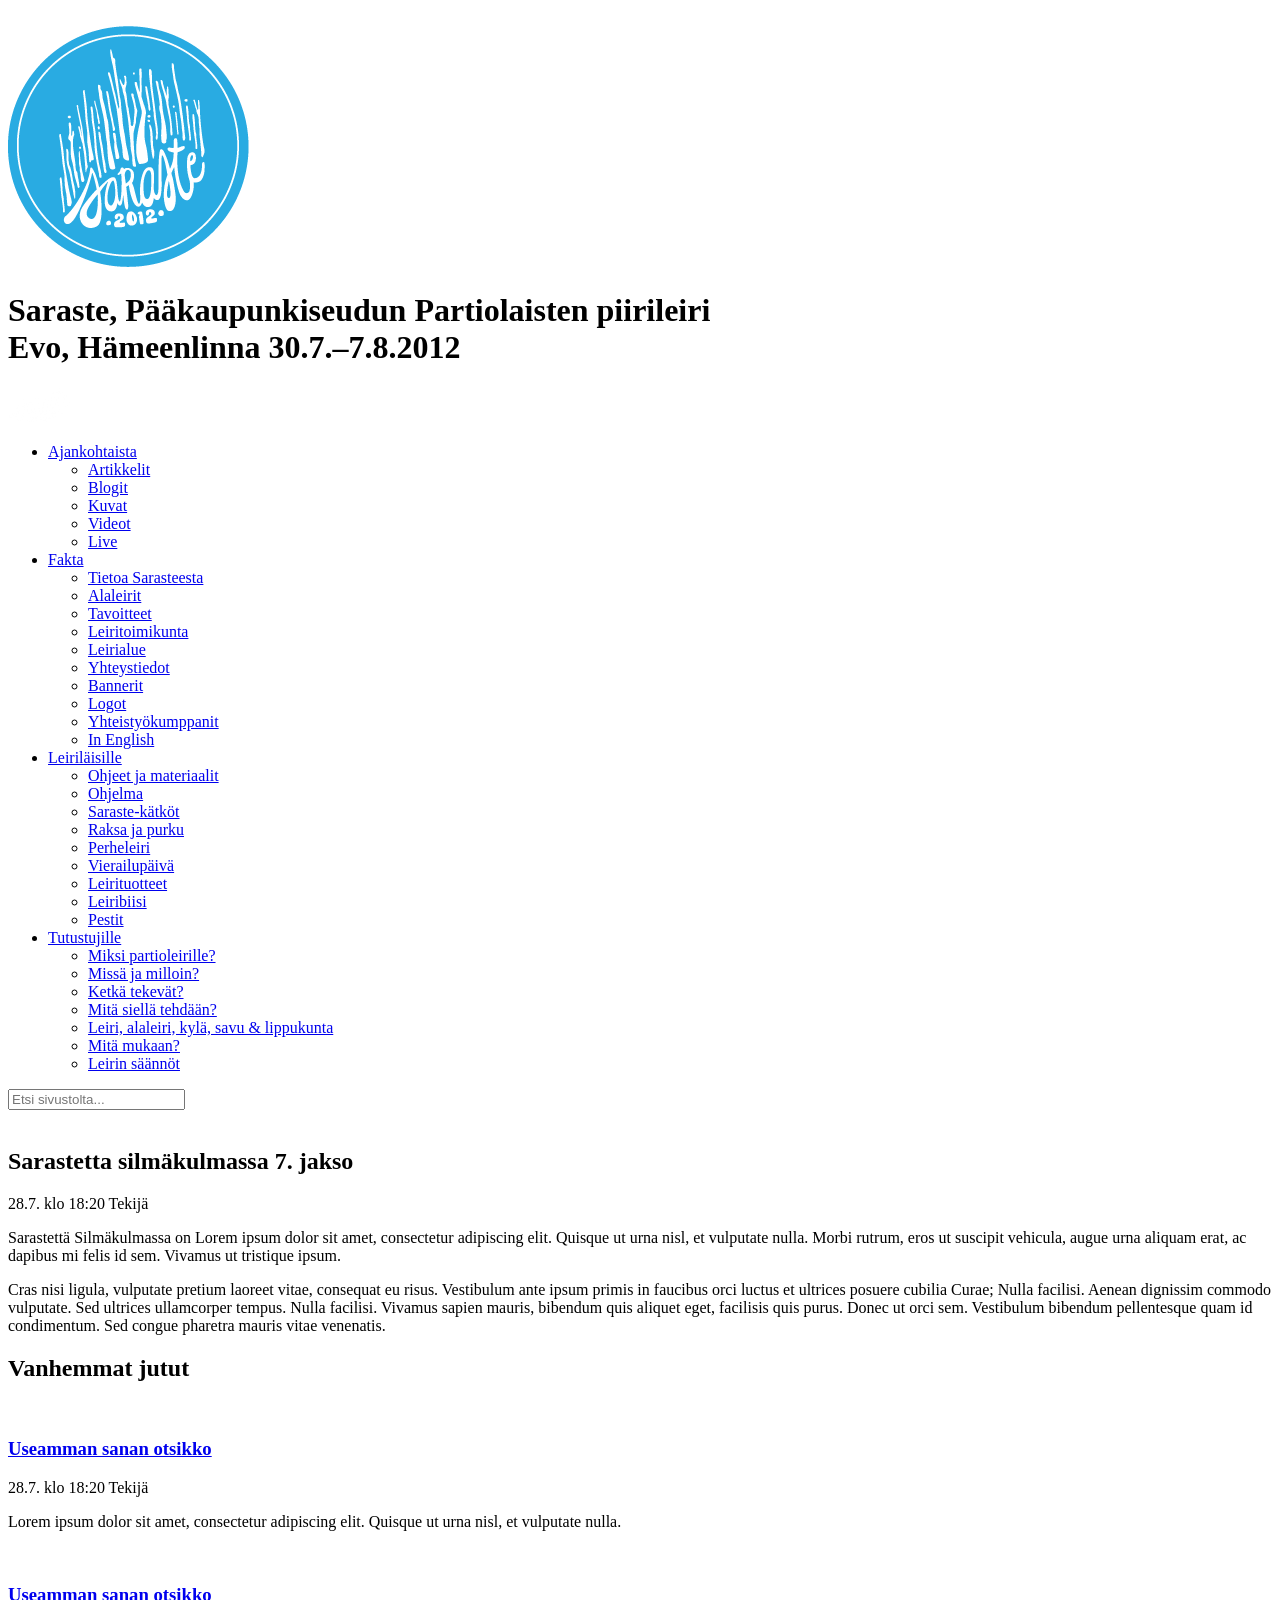
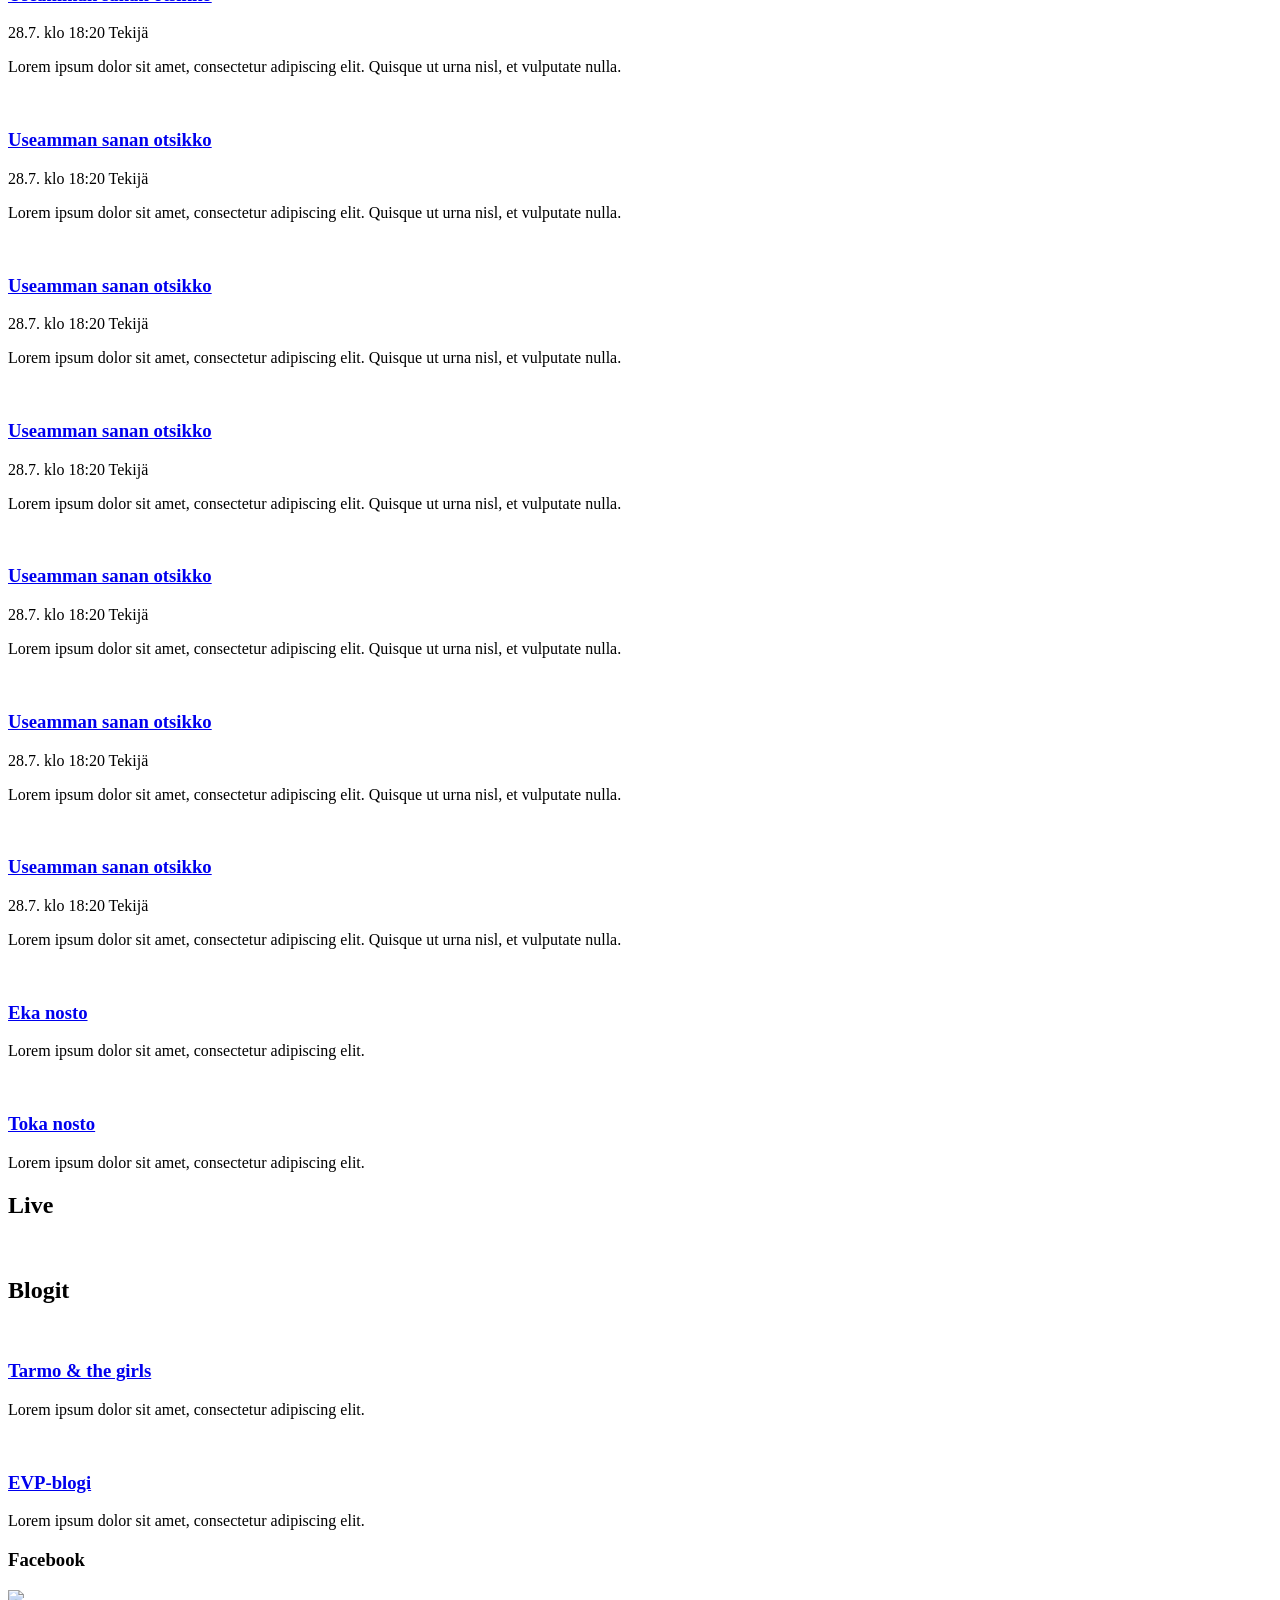
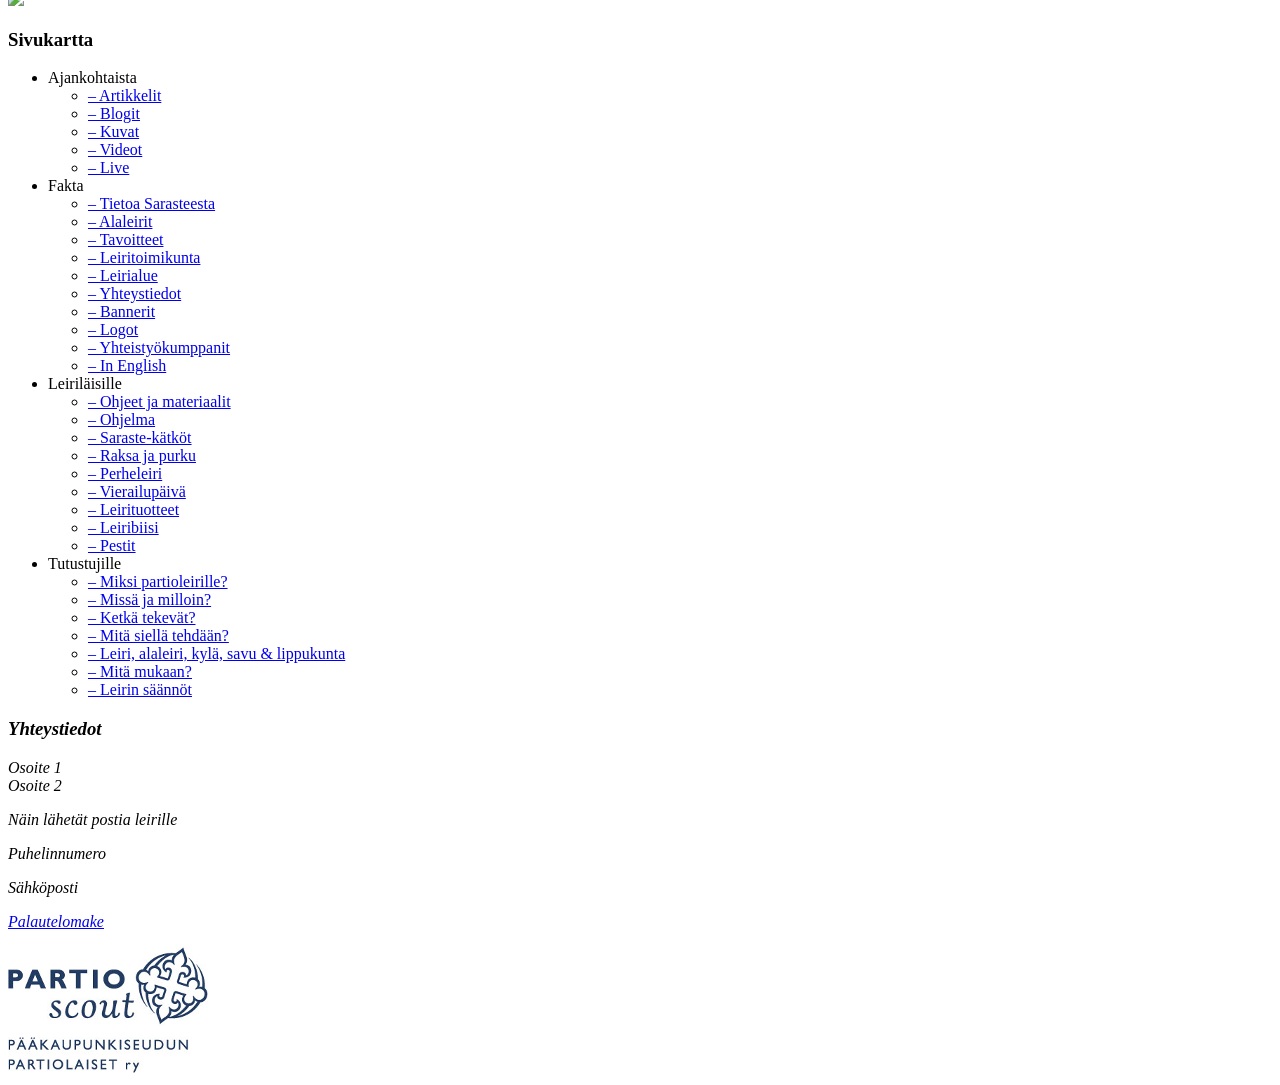
==== commit d677b820: "Footer and navigation" ====
--- a/index.html
+++ b/index.html
@@ -20,7 +20,7 @@
 	<div id="responsive-grid" class="container">
 		<img src="http://placehold.it/940x400" alt="" id="cover">
 		<header>
-			<img src="img/saraste-logo-badge.png" alt="" id="logo">
+			<a id="logo" href="#"><img src="img/saraste-logo-badge.png" alt=""></a>
 			<h1><span class="visible-desktop">Saraste, </span>Pääkaupunkiseudun Partiolaisten piirileiri<span class="hidden-phone"><br>Evo, Hämeenlinna 30.7.&ndash;7.8.2012</span></h1>
 			<nav>
 				<div class="navbar">
@@ -40,20 +40,62 @@
 							<!-- Everything you want hidden at 940px or less, place within here -->
 							<div class="nav-collapse">
 								<ul class="nav">
-									<li><a href="#">Etusivu</a></li>
+									<li class="dropdown">
+										<a href="#" class="dropdown-toggle" data-toggle="dropdown">Ajankohtaista<b class="caret"></b></a>
+										<ul class="dropdown-menu">
+											<li><a href="#">Artikkelit</a></li>
+											<li><a href="#">Blogit</a></li>
+											<li><a href="#">Kuvat</a></li>
+											<li><a href="#">Videot</a></li>
+											<li><a href="#">Live</a></li>
+										</ul>
+									</li>
 									<li class="dropdown">
 										<a href="#" class="dropdown-toggle" data-toggle="dropdown">Fakta<b class="caret"></b></a>
 										<ul class="dropdown-menu">
-											<li><a href="#">Linkki 1</a></li>
-											<li><a href="#">Linkki 2</a></li>
-											<li><a href="#">Linkki 3</a></li>
-										</ul>
-									</li>
-									<li><a href="#">Leiriläisille</a></li>
-									<li><a href="#">Lippukunnille</a></li>
-									<li><a href="#">Tekijöille</a></li>
-									<li><a href="#">Tutustujille</a></li>
+											<li><a href="#">Tietoa Sarasteesta</a></li>
+											<li><a href="#">Alaleirit</a></li>
+											<li><a href="#">Tavoitteet</a></li>
+											<li><a href="#">Leiritoimikunta</a></li>
+											<li><a href="#">Leirialue</a></li>
+											<li><a href="#">Yhteystiedot</a></li>
+											<li><a href="#">Bannerit</a></li>
+											<li><a href="#">Logot</a></li>
+											<li><a href="#">Yhteistyökumppanit</a></li>
+											<li><a href="#">In English</a></li>
+										</ul>
+									</li>
+									<li class="dropdown">
+										<a href="#" class="dropdown-toggle" data-toggle="dropdown">Leiriläisille<b class="caret"></b></a>
+										<ul class="dropdown-menu">
+											<li><a href="#">Ohjeet ja materiaalit</a></li>
+											<li><a href="#">Ohjelma</a></li>
+											<li><a href="#">Saraste-kätköt</a></li>
+											<li><a href="#">Raksa ja purku</a></li>
+											<li><a href="#">Perheleiri</a></li>
+											<li><a href="#">Vierailupäivä</a></li>
+											<li><a href="#">Leirituotteet</a></li>
+											<li><a href="#">Leiribiisi</a></li>
+											<li><a href="#">Pestit</a></li>
+										</ul>
+									</li>
+									<li class="dropdown">
+										<a href="#" class="dropdown-toggle" data-toggle="dropdown">Tutustujille<b class="caret"></b></a>
+										<ul class="dropdown-menu">
+											<li><a href="#">Miksi partioleirille?</a></li>
+											<li><a href="#">Missä ja milloin?</a></li>
+											<li><a href="#">Ketkä tekevät?</a></li>
+											<li><a href="#">Mitä siellä tehdään?</a></li>
+											<li><a href="#">Leiri, alaleiri, kylä, savu & lippukunta</a></li>
+											<li><a href="#">Mitä mukaan?</a></li>
+											<li><a href="#">Leirin säännöt</a></li>
+										</ul>
+									</li>
 								</ul>
+								
+								<form class="navbar-search pull-right">
+									<i class="icon-search icon-white"></i> <input type="text" class="search-query" placeholder="Etsi sivustolta...">
+								</form>
 								<!-- .nav, .navbar-search, .navbar-form, etc -->
 							</div>
 						</div>
@@ -158,15 +200,72 @@
 		</section>
 		
 		<footer>
+			<section id="sitemap">
+				<h3>Sivukartta</h3>
+				<ul>
+						<li>
+							Ajankohtaista
+							<ul>
+								<li><a href="#">&ndash; Artikkelit</a></li>
+								<li><a href="#">&ndash; Blogit</a></li>
+								<li><a href="#">&ndash; Kuvat</a></li>
+								<li><a href="#">&ndash; Videot</a></li>
+								<li><a href="#">&ndash; Live</a></li>
+							</ul>
+						</li>
+						<li>
+							Fakta
+							<ul>
+								<li><a href="#">&ndash; Tietoa Sarasteesta</a></li>
+								<li><a href="#">&ndash; Alaleirit</a></li>
+								<li><a href="#">&ndash; Tavoitteet</a></li>
+								<li><a href="#">&ndash; Leiritoimikunta</a></li>
+								<li><a href="#">&ndash; Leirialue</a></li>
+								<li><a href="#">&ndash; Yhteystiedot</a></li>
+								<li><a href="#">&ndash; Bannerit</a></li>
+								<li><a href="#">&ndash; Logot</a></li>
+								<li><a href="#">&ndash; Yhteistyökumppanit</a></li>
+								<li><a href="#">&ndash; In English</a></li>
+							</ul>
+						</li>
+						<li>
+							Leiriläisille
+							<ul>
+								<li><a href="#">&ndash; Ohjeet ja materiaalit</a></li>
+								<li><a href="#">&ndash; Ohjelma</a></li>
+								<li><a href="#">&ndash; Saraste-kätköt</a></li>
+								<li><a href="#">&ndash; Raksa ja purku</a></li>
+								<li><a href="#">&ndash; Perheleiri</a></li>
+								<li><a href="#">&ndash; Vierailupäivä</a></li>
+								<li><a href="#">&ndash; Leirituotteet</a></li>
+								<li><a href="#">&ndash; Leiribiisi</a></li>
+								<li><a href="#">&ndash; Pestit</a></li>
+							</ul>
+						</li>
+						<li>
+							Tutustujille
+							<ul>
+								<li><a href="#">&ndash; Miksi partioleirille?</a></li>
+								<li><a href="#">&ndash; Missä ja milloin?</a></li>
+								<li><a href="#">&ndash; Ketkä tekevät?</a></li>
+								<li><a href="#">&ndash; Mitä siellä tehdään?</a></li>
+								<li><a href="#">&ndash; Leiri, alaleiri, kylä, savu & lippukunta</a></li>
+								<li><a href="#">&ndash; Mitä mukaan?</a></li>
+								<li><a href="#">&ndash; Leirin säännöt</a></li>
+							</ul>
+						</li>
+					</ul>
+			</section>
 			<div>
-				<h3>Sivukartta</h3>
-			</div>
-			<address>
-				<h3>Yhteystiedot</h3>
-				<p>Osoite, puhelin</h3>
-				<p>Linkki palautelomakkeeseen</h3>
-			</address>
-			<img src="http://placehold.it/160x100&text=PäPan+logo" alt="Pääkaupunkiseudun Partiolaiset ry">
+				<address>
+					<h3>Yhteystiedot</h3>
+					<p>Osoite 1<br>Osoite 2</p>
+					<p>Näin lähetät postia leirille</p>
+					<p>Puhelinnumero</p>
+					<p>Sähköposti</p>
+					<p><a href="#">Palautelomake</a></p>
+				</address>
+				<a href="http://www.paakaupunkiseudunpartiolaiset.fi" target="_blank"><img src="img/papa-logo.png" alt="Pääkaupunkiseudun Partiolaiset ry"></a>	
 			</div>
 		</footer>
 	</div>
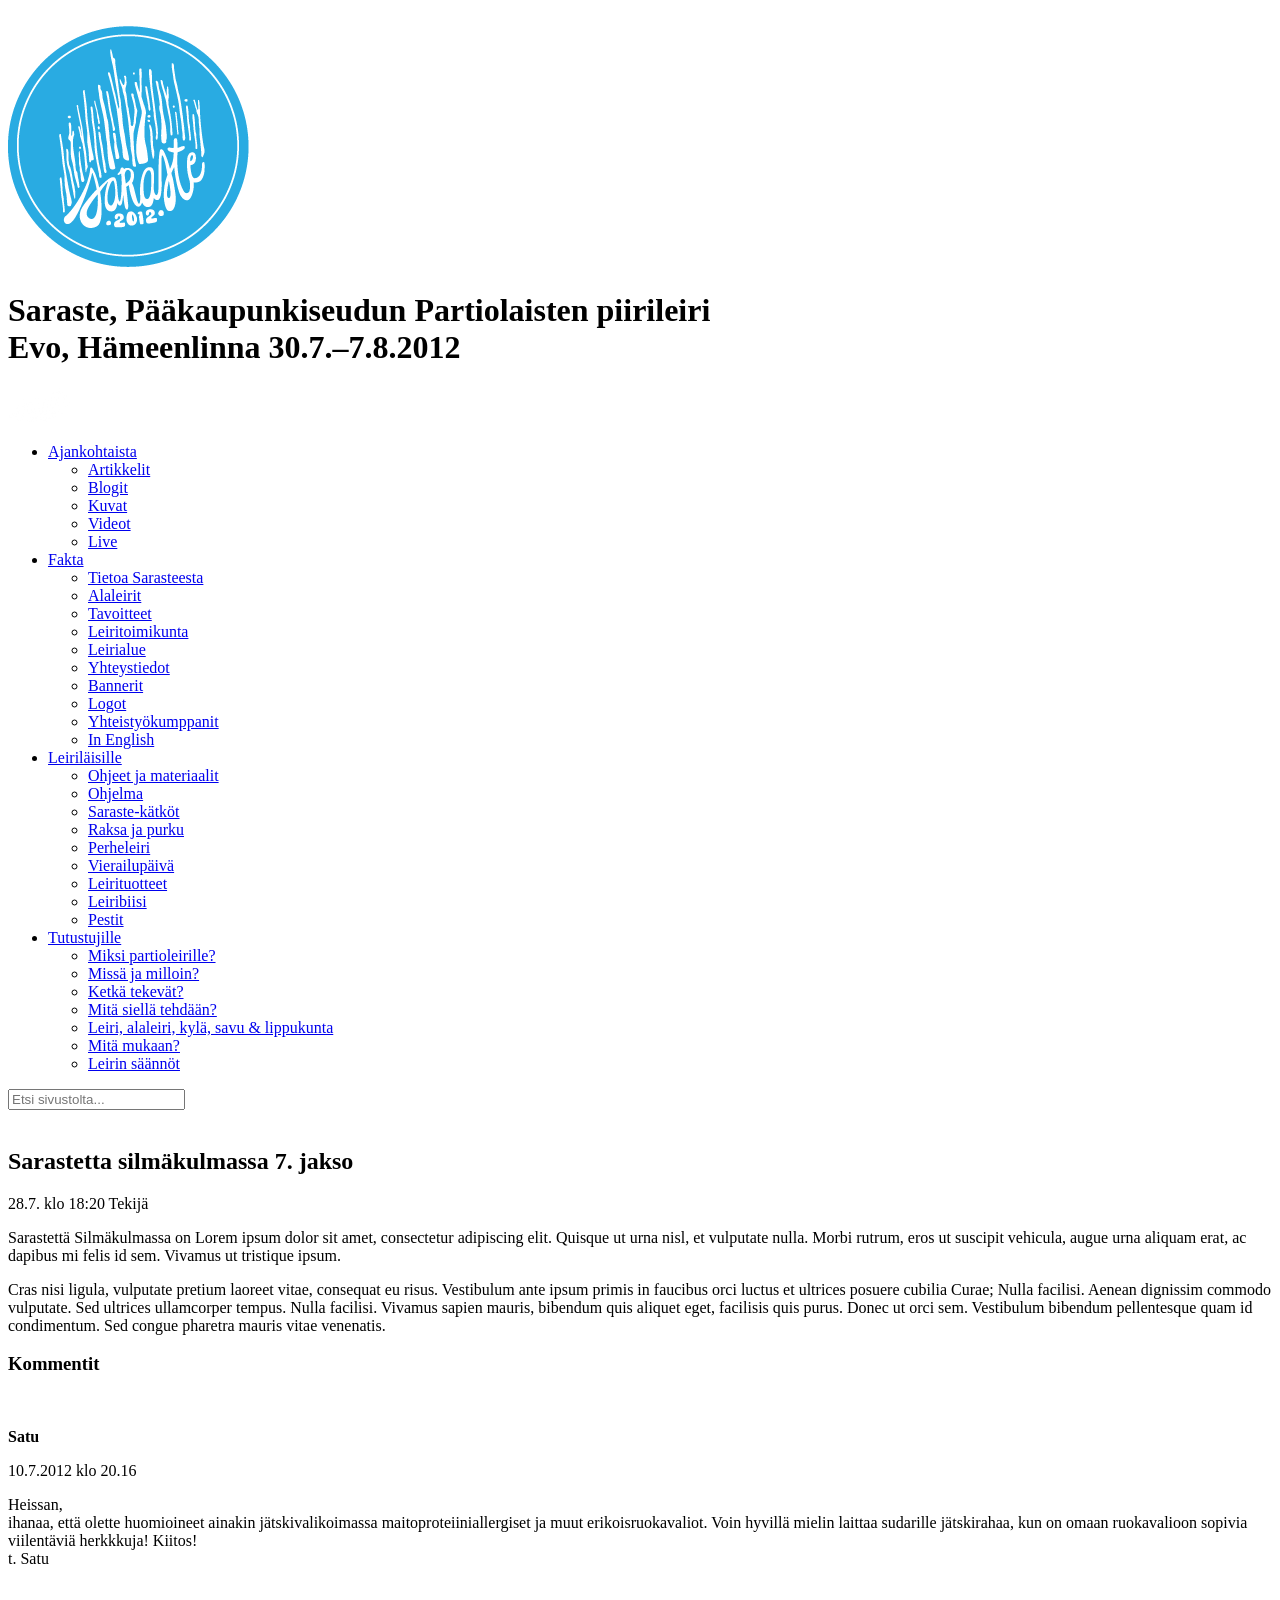
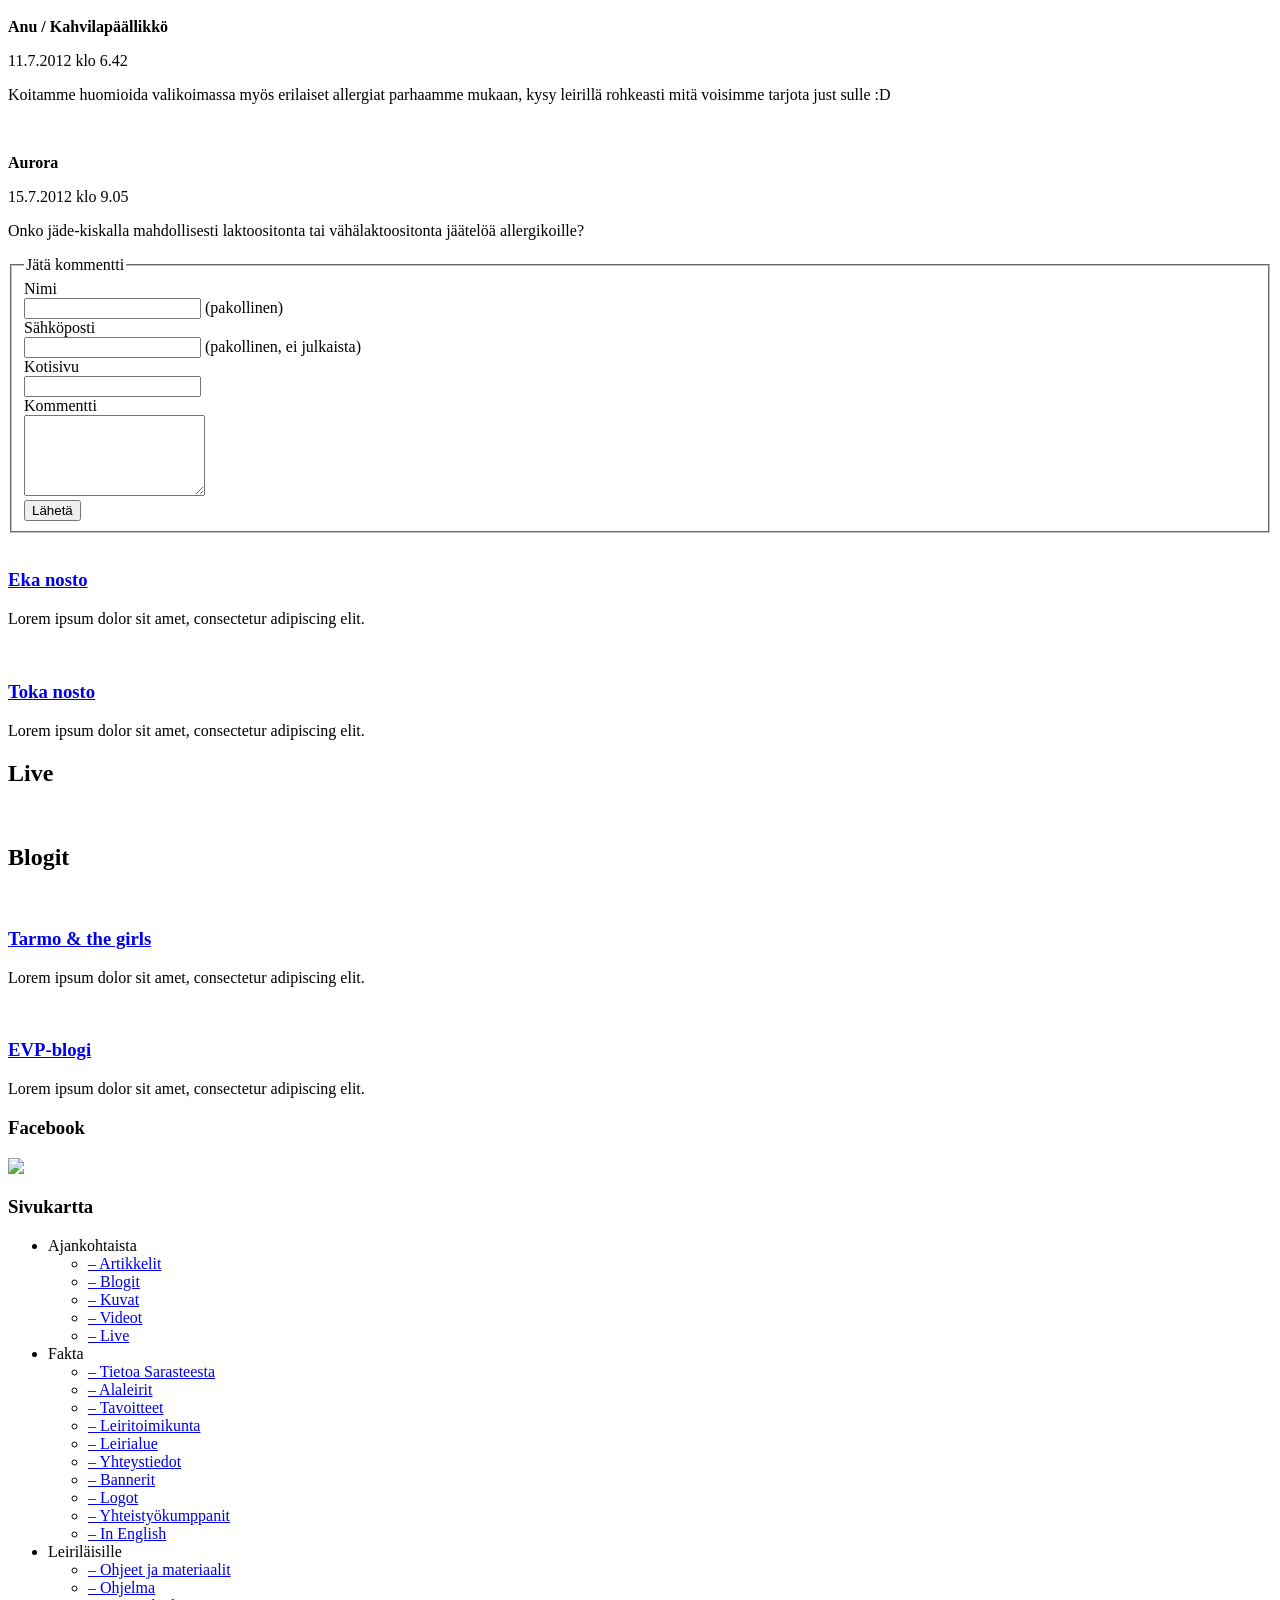
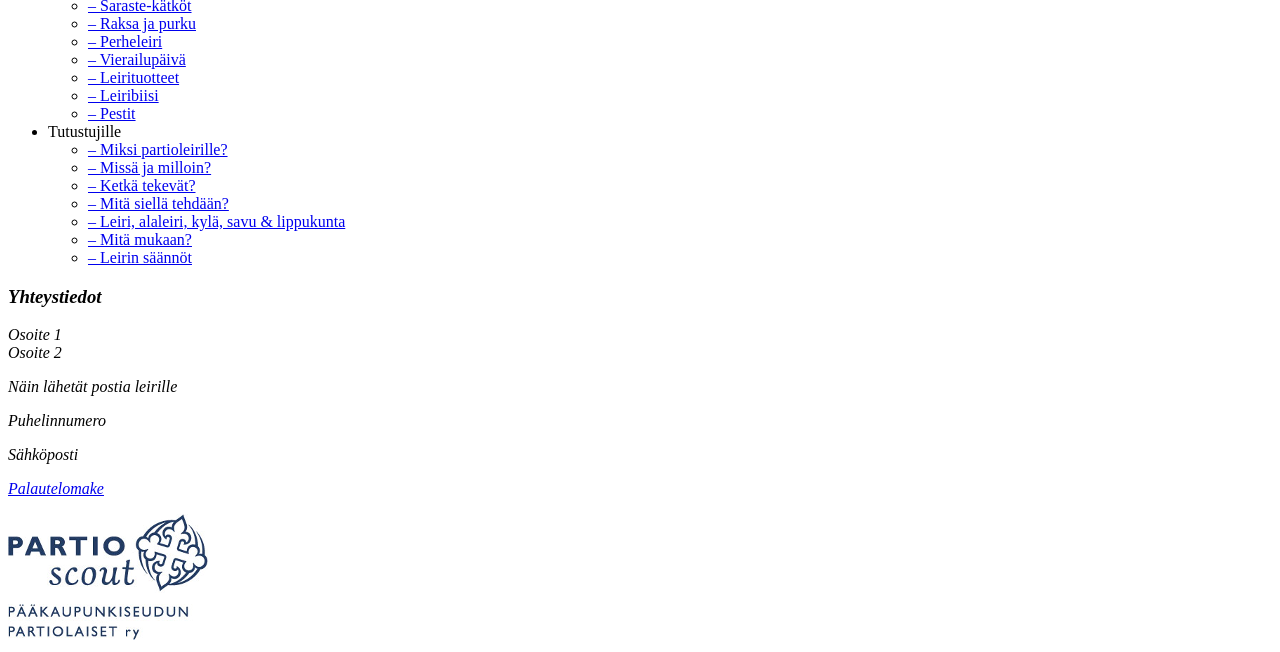
==== commit c9b8d1e5: "Comment design" ====
--- a/index.html
+++ b/index.html
@@ -111,6 +111,61 @@
 				<p class="meta">28.7. klo 18:20 Tekijä</p>
 				<p>Sarastettä Silmäkulmassa on Lorem ipsum dolor sit amet, consectetur adipiscing elit. Quisque ut urna nisl, et vulputate nulla. Morbi rutrum, eros ut suscipit vehicula, augue urna aliquam erat, ac dapibus mi felis id sem. Vivamus ut tristique ipsum.</p>
 				<p>Cras nisi ligula, vulputate pretium laoreet vitae, consequat eu risus. Vestibulum ante ipsum primis in faucibus orci luctus et ultrices posuere cubilia Curae; Nulla facilisi. Aenean dignissim commodo vulputate. Sed ultrices ullamcorper tempus. Nulla facilisi. Vivamus sapien mauris, bibendum quis aliquet eget, facilisis quis purus. Donec ut orci sem. Vestibulum bibendum pellentesque quam id condimentum. Sed congue pharetra mauris vitae venenatis.</p>
+								
+				<h3 id="comments">Kommentit</h3>
+				<div class="well comment">
+					<img src="http://www.gravatar.com/avatar/test?d=mm&s=50" alt="">
+					<p class="comment-author vcard"><strong>Satu</strong></p>
+					<p class="comment-meta">10.7.2012 klo 20.16</p>
+					<p class="comment-body">Heissan,<br>ihanaa, että olette huomioineet ainakin jätskivalikoimassa maitoproteiiniallergiset ja muut erikoisruokavaliot. Voin hyvillä mielin laittaa sudarille jätskirahaa, kun on omaan ruokavalioon sopivia viilentäviä herkkkuja! Kiitos!<br>t. Satu</p>
+				</div>
+				<div class="well comment">
+					<img src="http://www.gravatar.com/avatar/test?d=mm&s=50" alt="">
+					<p class="comment-author vcard"><strong>Anu / Kahvilapäällikkö</strong></p>
+					<p class="comment-meta">11.7.2012 klo 6.42</p>
+					<p class="comment-body">Koitamme huomioida valikoimassa myös erilaiset allergiat parhaamme mukaan, kysy leirillä rohkeasti mitä voisimme tarjota just sulle :D</p>
+				</div>
+				<div class="well comment">
+					<img src="http://www.gravatar.com/avatar/test?d=mm&s=50" alt="">
+					<p class="comment-author vcard"><strong>Aurora</strong></p>
+					<p class="comment-meta">15.7.2012 klo 9.05</p>
+					<p class="comment-body">Onko jäde-kiskalla mahdollisesti laktoositonta tai vähälaktoositonta jäätelöä allergikoille?</p>
+				</div>
+				<form class="form-horizontal">
+					<fieldset>
+						<legend>Jätä kommentti</legend>
+						<div class="control-group">
+							<label class="control-label">Nimi</label>
+							<div class="controls">
+								<input type="text">
+								<span class="help-inline">(pakollinen)</span>
+							</div>
+						</div>
+						<div class="control-group">
+							<label class="control-label">Sähköposti</label>
+							<div class="controls">
+								<input type="text">
+								<span class="help-inline">(pakollinen, ei julkaista)</span>
+							</div>
+						</div>
+						<div class="control-group">
+							<label class="control-label">Kotisivu</label>
+							<div class="controls">
+								<input type="text">
+							</div>
+						</div>
+						<div class="control-group">
+							<label class="control-label">Kommentti</label>
+							<div class="controls">
+								<textarea rows="5" class="input-xlarge"></textarea>
+							</div>
+						</div>
+						<div class="form-actions">
+							<input type="submit" class="btn" value="Lähetä">
+						</div>
+					</fieldset>
+				</form>
+				<!--
 				<h2>Vanhemmat jutut</h2>
 				<div id="recent">
 					<div>
@@ -162,6 +217,7 @@
 						<p>Lorem ipsum dolor sit amet, consectetur adipiscing elit. Quisque ut urna nisl, et vulputate nulla.</p>
 					</div>
 				</div>
+				-->
 			</article>
 			
 			<aside>
